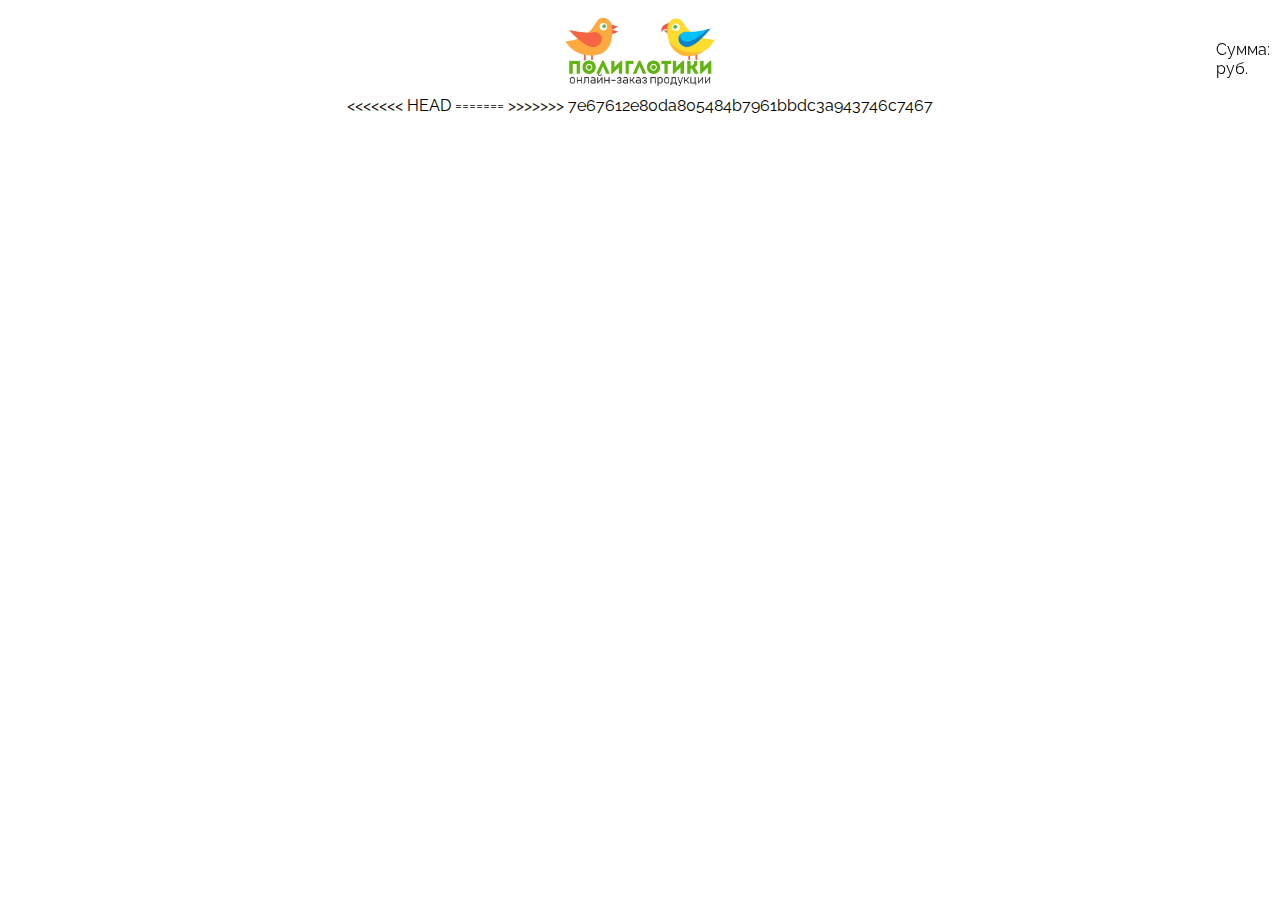
==== poliglotiki/index.html @ 03462729 "move files" ====
<!DOCTYPE html>
<html lang="en">
<head>
    <meta charset="UTF-8">
    <title>Полиглотики. Онлайн-заказ продукции</title>
    <link rel="stylesheet" href="css.css">
    <link rel="preconnect" href="https://fonts.gstatic.com">
    <link href="https://fonts.googleapis.com/css2?family=Raleway:wght@300;500;700&display=swap" rel="stylesheet">
    <script src="https://code.jquery.com/jquery-3.5.1.js"></script>
    <!--<script src="database.js"></script>-->
</head>
<body onload="recountBasket()">
    <header class="header-container">
        <div class="header-logo">
            <img src="img/header__logo.png" width="100%" alt="header__logo">
        </div>
    </header>

    <main class="main-container">
        <div class="clientcode">
            <!--<form action="#">
                <input class="clientcode__inputCode" type="text" placeholder="код учебного центра">

            </form>-->


        </div>

        <div class="list">
<<<<<<< HEAD

=======
<!--            <div class="list__group" id="group-1">
                Плакаты
            </div>

            <div class="list__item" id="item-2">
                <div class="list__item-name">
                    <input type="hidden" name="item_id">
                    Flashcards Level 1 Формат А5 (148*210мм)
                </div>
                <div class="list__item-price">
                    <input type="hidden" name="item_price" value="1440">
                    1440 р.
                </div>
                <div class="list__item-count">
                    <div class="checkid" onclick="fff(this,'remove')" style="color: darkgray">-</div>
                    <input class="list__item-input" type="text" value="0">
                    <div class="checkid" onclick="fff(this,'add')">+</div>
                </div>
                <div class="list__item-amount">
                    [ <span>0</span> р. ]
                </div>
                <div class="list__item-descr">
                    комплект 130шт
                </div>
            </div>-->
>>>>>>> 7e67612e80da805484b7961bbdc3a943746c7467
        </div>

        <div id= "basket" class="basket">
            Сумма:<br>
            <span id="basket-amount"></span> руб.
        </div>
    </main>

    <footer>
        <div>

        </div>
    </footer>


    <script>
        //отслеживание нажатий +- кнопок и изменение значения внутри инпута (меньше ноля не дает уйти)
       function fff(e,dir) {
           if (dir == 'add') {e.parentNode.querySelector("input").value = parseInt(e.parentNode.querySelector("input").value) + 1;}
           if (dir == 'remove') {e.parentNode.querySelector("input").value = parseInt(e.parentNode.querySelector("input").value) - 1;}

           if (parseInt(e.parentNode.querySelector("input").value) > 0) {
               e.parentNode.querySelector("div").style.pointerEvents = "";
               e.parentNode.querySelector("div").style.color = "black";}
           else {
                e.parentNode.querySelector("div").style.pointerEvents = "none";
                e.parentNode.querySelector("div").style.color = "darkgray";}
            //при програмном изменении значения принудительно вызывает слушателя изменений в инпуте
           recountBasket();
        }

        //развешивает слушателя на изменение количества на все инпуты
       for (var mutedButtonEl of document.querySelectorAll(".list__item-input")) {
           mutedButtonEl.addEventListener("input", recountBasket);

       }

       //слушатель
       function recountBasket() {
           var amount = 0;
            for (var curBlock of document.querySelectorAll(".list__item")) {
                    var currentSumm = curBlock.querySelector(".list__item-price input").value * curBlock.querySelector(".list__item-count input").value;
                    curBlock.querySelector(".list__item-amount span").innerHTML = currentSumm;

                    amount += currentSumm;
            }
           console.log(amount);
            document.querySelector("#basket-amount").innerHTML = amount;
       }


        function ItemCounstructor(isGroup,groupId,itemId,name,price,description,image) {
            this.isGroup = isGroup;
            this.groupId = groupId;
            this.itemId = itemId;
            this.name = name;
            this.price = price;
            this.description = description;
            this.image = image;
        }

        var listItems = [];
<<<<<<< HEAD
=======
        /*listItems.push(new ItemCounstructor(true,"group-1","item-1","Плакаты 600*1000мм. 24 вида",null,null,null,null));*/


        console.log(listItems);
>>>>>>> 7e67612e80da805484b7961bbdc3a943746c7467

        function renderList(target) {
            var targetBlock = document.querySelector(target);
            for (var elem of listItems) {
                if (elem.isGroup) {
                    var newBlock = document.createElement("div");
                    newBlock.className = "list__group";
                    newBlock.innerText = elem.name;
                    newBlock.id = elem.groupId;
                    targetBlock.append(newBlock);}
                else {
                    var newBlock = document.createElement("div");
                        newBlock.className = "list__item "+elem.itemId;
                        newBlock.dataset.group = elem.groupId;
                        newBlock.dataset.id = elem.itemId;
                        newBlock.dataset.type = elem.isGroup;

                    var newBlock__name = document.createElement("div");
                        newBlock__name.className = "list__item-name";
                        newBlock__name.innerText = elem.name;
                        newBlock.append(newBlock__name);
                    var newBlock__price = document.createElement("div");
                        newBlock__price.className = "list__item-price";
                        newBlock__price.innerText = elem.price;
                        var newBlock__priceInput = document.createElement("input");
                            newBlock__priceInput.type = "hidden";
                            newBlock__priceInput.name = "item_price";
                            newBlock__priceInput.value = elem.price;
                            newBlock__price.append(newBlock__priceInput);
                            newBlock.append(newBlock__price);
                    var newBlock__count = document.createElement("div");
                    newBlock__count.className = "list__item-count";
                    newBlock__count.innerHTML = "<div class=checkid onclick=fff(this,'remove') style=color: darkgray>-</div>" +
                        "                    <input class=list__item-input type=text value=0>" +
                        "                    <div class=checkid onclick=fff(this,'add')>+</div>";
                    newBlock.append(newBlock__count);

                    var newBlock__count = document.createElement("div");
                    newBlock__count.className = "list__item-amount";
                    newBlock__count.innerHTML = " <div class=\"list__item-amount\">" +
                                                "[ <span>0</span> р. ]" +
                                                "</div>";
                    newBlock.append(newBlock__count);



                    targetBlock.append(newBlock);
                }
            }

<<<<<<< HEAD

=======
            console.log(targetBlock);
>>>>>>> 7e67612e80da805484b7961bbdc3a943746c7467
        }
        listItems.push(new ItemCounstructor(true,"group-1","item-1","Плакаты 600*1000мм. 24 вида","null","",null));
        listItems.push(new ItemCounstructor(false,"group-1","item-2","Family",225,"Постер 150 гр",null));
        listItems.push(new ItemCounstructor(false,"group-1","item-3","Food and Drinks",225,"Постер 150 гр",null));
        listItems.push(new ItemCounstructor(false,"group-1","item-4","Line-Up Rules ",225,"Постер 150 гр",null));
        listItems.push(new ItemCounstructor(false,"group-1","item-5","My room",225,"Постер 150 гр",null));
        listItems.push(new ItemCounstructor(false,"group-1","item-6","Our class rules",225,"Постер 150 гр",null));
        listItems.push(new ItemCounstructor(false,"group-1","item-7","Rug Rules",225,"Постер 150 гр",null));
        listItems.push(new ItemCounstructor(false,"group-1","item-8","Whole body listenig",225,"Постер 150 гр",null));
        listItems.push(new ItemCounstructor(false,"group-1","item-9","Алфавит",225,"Постер 150 гр",null));
        listItems.push(new ItemCounstructor(false,"group-1","item-10","Времена года и погода",225,"Постер 150 гр",null));
        listItems.push(new ItemCounstructor(false,"group-1","item-11","Гигиена рук",225,"Постер 150 гр",null));
        listItems.push(new ItemCounstructor(false,"group-1","item-12","Глаголы",225,"Постер 150 гр",null));
        listItems.push(new ItemCounstructor(false,"group-1","item-13","Дай пять",225,"Постер 150 гр",null));
        listItems.push(new ItemCounstructor(false,"group-1","item-14","Дикие животные",225,"Постер 150 гр",null));
        listItems.push(new ItemCounstructor(false,"group-1","item-15","Домашние животные",225,"Постер 150 гр",null));
        listItems.push(new ItemCounstructor(false,"group-1","item-16","Игрушки",225,"Постер 150 гр",null));
        listItems.push(new ItemCounstructor(false,"group-1","item-17","Овощи",225,"Постер 150 гр",null));
        listItems.push(new ItemCounstructor(false,"group-1","item-18","Расписание дня",225,"Постер 150 гр",null));
        listItems.push(new ItemCounstructor(false,"group-1","item-19","Ступени обучения",225,"Постер 150 гр",null));
        listItems.push(new ItemCounstructor(false,"group-1","item-20","Формы и цвета",225,"Постер 150 гр",null));
        listItems.push(new ItemCounstructor(false,"group-1","item-21","Формы ",225,"Постер 150 гр",null));
        listItems.push(new ItemCounstructor(false,"group-1","item-22","Фрукты",225,"Постер 150 гр",null));
        listItems.push(new ItemCounstructor(false,"group-1","item-23","Цвета",225,"Постер 150 гр",null));
        listItems.push(new ItemCounstructor(false,"group-1","item-24","Цифры",225,"Постер 150 гр",null));
        listItems.push(new ItemCounstructor(false,"group-1","item-25","Части тела",225,"Постер 150 гр",null));
        listItems.push(new ItemCounstructor(true,"group-2","item-26","Тетради Preschool English 2017","null","",null));
        listItems.push(new ItemCounstructor(false,"group-2","item-27","Preschool English Level 1,  3-4 years, Activity Book ОДНОСТОРОННЯЯ ПЕЧАТЬ",287,"44 стр. Обл 4+0 300гр с лам, пруж, внутр блок 80 гр 4+0",null));
        listItems.push(new ItemCounstructor(false,"group-2","item-28","Preschool English Level 1,  3-4 years, Teachers Book",710,"162 стр. Обл 4+0 200гр с лам, скреп, внутр блок 80 гр  4+4",null));
        listItems.push(new ItemCounstructor(false,"group-2","item-29","Bingo Level 1, 3-4 years Карточки 65*104мм, 98 шт в комплекте",353,"300гр, 4+0 с глянц ламинацией 30 микрон",null));
        listItems.push(new ItemCounstructor(false,"group-2","item-30","Bingo Level 1, 3-4 years А4 инструкции (2 шт комплект)",42,"300гр, 4+0 с глянц ламинацией 30 микрон",null));
        listItems.push(new ItemCounstructor(false,"group-2","item-31","Flashcards Level 1, 3-4 years Формат А4 (210*297мм) - цена указана за комплект (103 шт)",2225,"А4, 300гр, 4+0 с глянц ламинацией 30 микрон",null));
        listItems.push(new ItemCounstructor(false,"group-2","item-32","Flashcards Level 1, 3-4 years Формат А5 (148*210мм) - цена указана за комплект (103 шт)",1113,"А5, 300гр, 4+0 с глянц ламинацией 30 микрон",null));
        listItems.push(new ItemCounstructor(false,"group-2","item-33","Flashcards Level 1, 3-4 years Формат А6 (105*148мм) - цена указана за комплект (103 шт)",544,"А6, 300гр, 4+0 с глянц ламинацией 30 микрон",null));
        listItems.push(new ItemCounstructor(false,"group-2","item-34","Preschool English Level 2,  4-5 years, Activity Book ОДНОСТОРОННЯЯ ПЕЧАТЬ",556,"84 стр. Обл 4+0 300гр с лам, пруж, внутр блок 80 гр 4+0",null));
        listItems.push(new ItemCounstructor(false,"group-2","item-35","Preschool English Level 2,  4-5 years, Teachers Book",674,"152 стр. Обл 4+4 200гр с лам, скреп, внутр блок 80 гр  4+4",null));
        listItems.push(new ItemCounstructor(false,"group-2","item-36","Bingo Level 2, 4-5 years Карточки 65*104мм, 133 шт в комплекте",479,"300гр, 4+0 с глянц ламинацией 30 микрон",null));
        listItems.push(new ItemCounstructor(false,"group-2","item-37","Flashcards Level 2, 4-5 years Формат А4 (210*297мм) - цена указана за комплект (135 шт)",2916,"А4, 300гр, 4+0 с глянц ламинацией 30 микрон",null));
        listItems.push(new ItemCounstructor(false,"group-2","item-38","Flashcards Level 2, 4-5 years Формат А5 (148*210мм) - цена указана за комплект (135 шт)",1458,"А5, 300гр, 4+0 с глянц ламинацией 30 микрон",null));
        listItems.push(new ItemCounstructor(false,"group-2","item-39","Flashcards Level 2, 4-5 years Формат А6 (105*148мм) - цена указана за комплект (135 шт)",729,"А6, 300гр, 4+0 с глянц ламинацией 30 микрон",null));
        listItems.push(new ItemCounstructor(false,"group-2","item-40","Preschool English Level 3,  5-6 years, Activity Book",504,"112 стр. Обл 4+4 200гр с лам, скреп, внутр блок 80 гр  4+4",null));
        listItems.push(new ItemCounstructor(false,"group-2","item-41","Preschool English Level 3,  5-6 years, Teachers Book",607,"136 стр. Обл 4+4  200гр с лам, скреп, внутр блок 80 гр  4+4",null));
        listItems.push(new ItemCounstructor(false,"group-2","item-42","Bingo Level 3, 5-6 years Карточки 65*104мм, 119 шт в комплекте",428,"300гр, 4+0 с глянц ламинацией 30 микрон",null));
        listItems.push(new ItemCounstructor(false,"group-2","item-43","Flashcards Level 3, 5-6 years Формат А4 (210*297мм) - цена указана за комплект (140 шт)",3024,"А4, 300гр, 4+0 с глянц ламинацией 30 микрон",null));
        listItems.push(new ItemCounstructor(false,"group-2","item-44","Flashcards Level 3, 5-6 years Формат А5 (148*210мм) - цена указана за комплект (140 шт)",1512,"А5, 300гр, 4+0 с глянц ламинацией 30 микрон",null));
        listItems.push(new ItemCounstructor(false,"group-2","item-45","Flashcards Level 3, 5-6 years Формат А6 (105*148мм) - цена указана за комплект (140 шт)",756,"А6, 300гр, 4+0 с глянц ламинацией 30 микрон",null));
        listItems.push(new ItemCounstructor(false,"group-2","item-46","Games Level 3, 5-6 years А4 (40 видов по 1 шт)",528,"А4, 300гр, 4+0 ",null));
        listItems.push(new ItemCounstructor(true,"group-3","item-47","Тетради Preschool English 2018","null","",null));
        listItems.push(new ItemCounstructor(false,"group-3","item-48","Preschool English Level 1, Activity Book ОДНОСТОРОННЯЯ ПЕЧАТЬ",419,"74 стр. Обл 4+0 300гр с лам, пруж, внутр блок 80 гр 4+0",null));
        listItems.push(new ItemCounstructor(false,"group-3","item-49","Preschool English Level 1, Teachers Book",1490,"338 стр. Обл 4+0 200гр с лам, пруж, внутр блок 80 гр  4+4",null));
        listItems.push(new ItemCounstructor(false,"group-3","item-50","Flashcards Level 1 Формат А4 (210*297мм) - цена указана за комплект (130 шт)",2808,"А4, 300гр, 4+0 с глянц ламинацией 30 микрон",null));
        listItems.push(new ItemCounstructor(false,"group-3","item-51","Flashcards Level 1 Формат А5 (148*210мм) - цена указана за комплект (130 шт)",1440,"А5, 300гр, 4+0 с глянц ламинацией 30 микрон",null));
        listItems.push(new ItemCounstructor(false,"group-3","item-52","Flashcards Level 1 Формат А6 (105*148мм) - цена указана за комплект (130 шт)",702,"А6, 300гр, 4+0 с глянц ламинацией 30 микрон",null));
        listItems.push(new ItemCounstructor(false,"group-3","item-53","Preschool English Level 2, Activity Book ОДНОСТОРОННЯЯ ПЕЧАТЬ",484,"75 стр. Обл 4+0 300гр с лам, пруж, внутр блок 80 гр 4+0",null));
        listItems.push(new ItemCounstructor(false,"group-3","item-54","Preschool English Level 2, Teachers Book",1434,"318 стр. Обл 4+4 300гр с лам, пруж, внутр блок 80 гр  4+4",null));
        listItems.push(new ItemCounstructor(false,"group-3","item-55","Flashcards Level 2 Формат А4 (210*297мм) - цена указана за комплект (147 шт)",3176,"А4, 300гр, 4+0 с глянц ламинацией 30 микрон",null));
        listItems.push(new ItemCounstructor(false,"group-3","item-56","Flashcards Level 2 Формат А5 (148*210мм) - цена указана за комплект (147 шт)",1588,"А5, 300гр, 4+0 с глянц ламинацией 30 микрон",null));
        listItems.push(new ItemCounstructor(false,"group-3","item-57","Flashcards Level 2 Формат А6 (105*148мм) - цена указана за комплект (147 шт)",794,"А6, 300гр, 4+0 с глянц ламинацией 30 микрон",null));
        listItems.push(new ItemCounstructor(false,"group-3","item-58","Preschool English Level 3, Activity Book ОДНОСТОРОННЯЯ ПЕЧАТЬ",524,"84 стр. Обл 4+0 300гр с лам, пруж, внутр блок 80 гр 4+0",null));
        listItems.push(new ItemCounstructor(false,"group-3","item-59","Preschool English Level 3, Teachers Book",1340,"280 стр. Обл 4+0 200гр с лам, пруж, внутр блок 80 гр  4+4",null));
        listItems.push(new ItemCounstructor(false,"group-3","item-60","Flashcards Level 3 Формат А4 (210*297мм) - цена указана за комплект (194 шт)",4190,"А4, 300гр, 4+0 с глянц ламинацией 30 микрон",null));
        listItems.push(new ItemCounstructor(false,"group-3","item-61","Flashcards Level 3 Формат А5 (148*210мм) - цена указана за комплект (194 шт)",2095,"А5, 300гр, 4+0 с глянц ламинацией 30 микрон",null));
        listItems.push(new ItemCounstructor(false,"group-3","item-62","Flashcards Level 3 Формат А6 (105*148мм) - цена указана за комплект (194 шт)",1048,"А6, 300гр, 4+0 с глянц ламинацией 30 микрон",null));
        listItems.push(new ItemCounstructor(false,"group-3","item-63","Книга с алфавитом ",460,"88 стр. Обл 4+0 200гр с лам, скреп, внутр блок 80 гр 4+4",null));
        listItems.push(new ItemCounstructor(true,"group-4","item-64","Read and write НОВЫЙ","null","",null));
        listItems.push(new ItemCounstructor(false,"group-4","item-65","ACTIVITY_BOOK_-_1 New Edition",632,"136 стр. Обл 4+4  300гр с лам, пруж, внутр блок 80 гр  4+4",null));
        listItems.push(new ItemCounstructor(false,"group-4","item-66","ACTIVITY_BOOK_-_2 New",615,"132 стр. Обл 4+4  300гр с лам, пруж, внутр блок 80 гр  4+4",null));
        listItems.push(new ItemCounstructor(false,"group-4","item-67","Teachers Book 1",307,"66 стр. Обл 4+0 200гр с лам, скреп, внутр блок 80 гр  4+4",null));
        listItems.push(new ItemCounstructor(false,"group-4","item-68","Teachers Book 2",290,"62 стр. Обл 4+0 200гр с лам, скреп, внутр блок 80 гр  4+4",null));
        listItems.push(new ItemCounstructor(false,"group-4","item-69","Flashcards Read and write Формат А4 (210*297мм) - цена указана за комплект (331 шт)",7150,"А4, 300гр, 4+0 с глянц ламинацией 30 микрон",null));
        listItems.push(new ItemCounstructor(false,"group-4","item-70","Flashcards Read and write Формат А5 (148*210мм) - цена указана за комплект (331 шт)",3575,"А5, 300гр, 4+0 с глянц ламинацией 30 микрон",null));
        listItems.push(new ItemCounstructor(false,"group-4","item-71","Flashcards Read and write Формат А6 (105*148мм) - цена указана за комплект (331 шт)",1788,"А6, 300гр, 4+0 с глянц ламинацией 30 микрон",null));
        listItems.push(new ItemCounstructor(false,"group-4","item-72","Карточки Flashcards_AaBbCc. 26 видов по 1 шт. (Алфавит)",185,"А4, 300гр, 4+0",null));
        listItems.push(new ItemCounstructor(true,"group-5","item-73","Holiday Programmes ","null","",null));
        listItems.push(new ItemCounstructor(false,"group-5","item-74","7 континентов",206,"82 стр. Обл 4+0 200гр с лам, скреп, внутр блок 80 гр 1+1",null));
        listItems.push(new ItemCounstructor(false,"group-5","item-75","Around the world",399,"142 стр. Обл 4+0 300гр с лам, пруж, внутр блок 80 гр 1+1, 4+1",null));
        listItems.push(new ItemCounstructor(false,"group-5","item-76","Little Einsteins",222,"84 стр. Обл 4+1 200гр с лам, скреп, внутр блок 80 гр 1+1, 4+1",null));
        listItems.push(new ItemCounstructor(false,"group-5","item-77","My trip to the Fairy Land",467,"114 стр. Обл 4+0 300гр с лам, пруж, внутр блок 80 гр 1+1, 4+1",null));
        listItems.push(new ItemCounstructor(false,"group-5","item-78","Professions",493,"132 стр. Обл 4+1 300гр с лам, пруж, внутр блок 80 гр 1+1, 4+1",null));
        listItems.push(new ItemCounstructor(true,"group-6","item-79","Baby English","null","",null));
        listItems.push(new ItemCounstructor(false,"group-6","item-80","Baby English Activity Book old",598,"106 стр. Обл/подлож 300гр 4+4 с лам, пруж, вн блок 80 гр 4+4",null));
        listItems.push(new ItemCounstructor(false,"group-6","item-81","English for Baby Teachers Book old",1003,"222 стр. Обл/подлож 300гр 4+4 с лам, пруж, вн блок 80 гр 4+4",null));
        listItems.push(new ItemCounstructor(false,"group-6","item-82","English for Baby Teachers Book 2018",939,"206 стр. Обл/подлож 300гр 4+4 с лам, пруж, вн блок 80 гр 4+4",null));
        listItems.push(new ItemCounstructor(true,"group-7","item-83","English for Toddlers and Twos","null","",null));
        listItems.push(new ItemCounstructor(false,"group-7","item-84","English for Toddlers and Twos НОВЫЙ (2020г). Том 1. (детям) ОДНОСТОРОННЯЯ",1405,"258 стр.  Обл/подлож 300гр  4+0 с лам, пруж, вн блок 80 гр 4+0 печать одноторонняя.",null));
        listItems.push(new ItemCounstructor(false,"group-7","item-85","English for Toddlers and Twos НОВЫЙ (2020г). Том 2. (учителю)",1875,"350 стр. Обл/подлож 300гр  4+0 с лам, пруж, вн блок 80 гр 4+4 печать двусторонняя.",null));
        listItems.push(new ItemCounstructor(true,"group-8","item-86","Учебники (6 видов)","null","",null));
        listItems.push(new ItemCounstructor(false,"group-8","item-87","English literature Middle Child 6-8",341,"134 стр. Обл 4+0 300гр с лам, пруж, внутр блок 80 гр 1+1",null));
        listItems.push(new ItemCounstructor(false,"group-8","item-88","English Literature for preschoolers",289,"108 стр. Обл 4+0  300гр с лам, пруж, внутр блок 80 гр  1+1",null));
        listItems.push(new ItemCounstructor(false,"group-8","item-89","Exciting Maths Preschool",408,"90 стр. Обл 4+0 200гр с лам, скреп, внутр блок 80 гр 4+4",null));
        listItems.push(new ItemCounstructor(false,"group-8","item-90","Рабочие карточки Exciting Maths Preschool",750,"А4  4+0 80гр 150 листов (стопкой) не сшивать",null));
        listItems.push(new ItemCounstructor(false,"group-8","item-91","Fitness for kids",230,"92 стр. Обл 4+4  200гр с лам, скреп, внутр блок 80 гр 1+1",null));
        listItems.push(new ItemCounstructor(false,"group-8","item-92","English Theatre",720,"336 стр. Обл/подлож 300гр   4+0 с лам, пруж, вн блок 80 гр 1+1",null));
        listItems.push(new ItemCounstructor(false,"group-8","item-93","Open lessons",422,"82 стр. Обл 4+0 200гр с лам, скреп, внутр блок 80 гр 4+4",null));
        listItems.push(new ItemCounstructor(true,"group-9","item-94","Speaking Club","null","",null));
        listItems.push(new ItemCounstructor(false,"group-9","item-95","Speaking Club Level 1",206,"78 стр.+ Обл 4+0 200гр с лам, скреп, внутр блок 80 гр 1+1",null));
        listItems.push(new ItemCounstructor(false,"group-9","item-96","Speaking Club Level 2",223,"86 стр. +Обл 4+0 200гр с лам, скреп, внутр блок 80 гр 1+1",null));
        listItems.push(new ItemCounstructor(false,"group-9","item-97","Speaking Club Level 3",232,"92 стр. +Обл 4+0 200гр с лам, скреп, внутр блок 80 гр 1+1",null));
        listItems.push(new ItemCounstructor(false,"group-9","item-98","Speaking Club Level 4",274,"112 стр. +Обл 4+0 200гр с лам, скреп, внутр блок 80 гр 1+1",null));
        listItems.push(new ItemCounstructor(false,"group-9","item-99","Speaking Club Level 5",290,"120 стр. +Обл 4+0 200гр с лам, скреп, внутр блок 80 гр 1+1",null));
        listItems.push(new ItemCounstructor(true,"group-10","item-100","Немецкий  - Deutsch fuer Kinder 3-4 Jahre (уровень 1), fuer Kinder 5-6 Jahre (уровень 2), Deutsch mit Leo (уровень 3)","null","",null));
        listItems.push(new ItemCounstructor(false,"group-10","item-101","Deutsch Vorschulkinder Arbeitsbuch испр3 fuer Kinder 3-4 Jahre",398,"76 стр. + Обл 4+0 300гр с лам, пруж, внутр блок 80 гр 4+4",null));
        listItems.push(new ItemCounstructor(false,"group-10","item-102","Deutsch Vorschulkinder тетр учителя fuer Kinder 3-4 Jahre",1116,"230 стр. + Обл 4+0 300гр с лам, пруж, внутр блок 80 гр 4+4",null));
        listItems.push(new ItemCounstructor(false,"group-10","item-103","Flashcards Немецкий (уровень 1) Формат А4 (210*297мм) - цена  за комплект (157 шт)",3392,"А4, 300гр, 4+0 с глянц ламинацией 30 микрон",null));
        listItems.push(new ItemCounstructor(false,"group-10","item-104","Flashcards Немецкий (уровень 1) Формат А5 (148*210мм) - цена  за комплект (157 шт)",1696,"А5, 300гр, 4+0 с глянц ламинацией 30 микрон",null));
        listItems.push(new ItemCounstructor(false,"group-10","item-105","Flashcards Немецкий (уровень 1) Формат А6 (105*148мм) - цена  за комплект (157 шт)",848,"А6, 300гр, 4+0 с глянц ламинацией 30 микрон",null));
        listItems.push(new ItemCounstructor(false,"group-10","item-106","Доп. материалы к Deutsch fuer Kinder 3-4 Jahre - Картинки, пазлы (22 шт в комплекте)",290,"А4, 300гр, 4+0",null));
        listItems.push(new ItemCounstructor(false,"group-10","item-107","Доп. материалы к Deutsch fuer Kinder 3-4 Jahre - Картинки с ламинацией (3 шт в комплекте)",84,"А4, 300гр, 4+0 с глянц ламинацией 30 микрон",null));
        listItems.push(new ItemCounstructor(false,"group-10","item-108","Доп. материалы к Deutsch fuer Kinder 3-4 Jahre - Игровое поле А3",74,"А3, 300гр, 4+0 с глянц ламинацией 100 микрон взапай",null));
        listItems.push(new ItemCounstructor(false,"group-10","item-109","Доп. материалы к Deutsch fuer Kinder 3-4 Jahre - Фишки и кубик игра новогодняя",26,"А4, 300гр, 4+0",null));
        listItems.push(new ItemCounstructor(false,"group-10","item-110","Доп. материалы к Deutsch fuer Kinder 3-4 Jahre - Карточки 65*95мм (54 шт в комплекте) двусторонние",215,"65*55мм, 300гр, 4+4 с глянц ламинацией 30 микрон",null));
        listItems.push(new ItemCounstructor(false,"group-10","item-111","Deutsch Activity Book 2 Level fuer Kinder 5-6 Jahre",358,"76 стр. Обл 4+0 200гр с лам, скреп, внутр блок 80 гр 4+4",null));
        listItems.push(new ItemCounstructor(false,"group-10","item-112","Deutsch Teachers Book 2 Level fuer Kinder 5-6 Jahre",1170,"260 стр. Обл/подлож 300гр 4+0 с лам, пруж, вн блок 80 гр 4+4",null));
        listItems.push(new ItemCounstructor(false,"group-10","item-113","Flashcards Немецкий (уровень 2) Формат А4 (210*297мм) - цена указана за комплект (26 шт)",562,"А4, 300гр, 4+0 с глянц ламинацией 30 микрон",null));
        listItems.push(new ItemCounstructor(false,"group-10","item-114","Flashcards Немецкий (уровень 2) Формат А5 (148*210мм) - цена указана за комплект (26 шт)",281,"А5, 300гр, 4+0 с глянц ламинацией 30 микрон",null));
        listItems.push(new ItemCounstructor(false,"group-10","item-115","Flashcards Немецкий (уровень 2) Формат А6 (105*148мм) - цена указана за комплект (26 шт)",140,"А6, 300гр, 4+0 с глянц ламинацией 30 микрон",null));
        listItems.push(new ItemCounstructor(false,"group-10","item-116","Домино Тина и фигуры. В комплект входит 4 А4 листа (300гр) + инструкция (80гр)",56,"А4, 300гр, 4+0. Инструкция А4 - 1+0 80 гр",null));
        listItems.push(new ItemCounstructor(false,"group-10","item-117","Бинго А4 (по 4 карты на лист). В комплекте 8 А4 листов.",106,"А4, 300гр, 4+0",null));
        listItems.push(new ItemCounstructor(false,"group-10","item-118","Мемори карты Немецкий (2 уров) Формат А4 (210*297мм)  - цена за комплект (68 шт)",1468,"А4, 300гр, 4+0 с глянц ламинацией 30 микрон",null));
        listItems.push(new ItemCounstructor(false,"group-10","item-119","Мемори карты Немецкий (2 уров) Формат А5 (148*210мм) - цена за комплект (68 шт)",734,"А5, 300гр, 4+0 с глянц ламинацией 30 микрон",null));
        listItems.push(new ItemCounstructor(false,"group-10","item-120","Мемори карты Немецкий (2 уров) Формат А6 (105*148мм)  - цена за комплект (68 шт)",367,"А6, 300гр, 4+0 с глянц ламинацией 30 микрон",null));
        listItems.push(new ItemCounstructor(false,"group-10","item-121","Николаус+пазлы+семьи А4. 12 видов по 1 шт.",160,"А4, 300гр, 4+0 ",null));
        listItems.push(new ItemCounstructor(false,"group-10","item-122","Доп. Материалы: фишки и кубик к игре одежда, цифры-прятки немецкая игра ",27,"А4, 300гр, 4+0 ",null));
        listItems.push(new ItemCounstructor(false,"group-10","item-123","Доп. Материалы: игровое поле А2 одежда. С ламинацией",205,"Плакат А2 с ламинацией",null));
        listItems.push(new ItemCounstructor(false,"group-10","item-124","Deutsch mit Leo, Activity Book 3 Level",568,"78 стр. Обл 4+0 200гр с лам, скреп, внутр блок 80 гр 4+4",null));
        listItems.push(new ItemCounstructor(false,"group-10","item-125","Deutsch mit Leo, Teachers Book 3 Level",1170,"260 стр. Обл/подлож 300гр 4+0 с лам, пруж, вн блок 80 гр 4+4",null));
        listItems.push(new ItemCounstructor(false,"group-10","item-126","Flashcards Немецкий (уровень 3) Формат А4 (210*297мм) - цена за комплект (52 шт)",1124,"А4, 300гр, 4+0 с глянц ламинацией 30 микрон",null));
        listItems.push(new ItemCounstructor(false,"group-10","item-127","Flashcards Немецкий (уровень 3) Формат А5 (148*210мм) - цена за комплект (52 шт)",562,"А5, 300гр, 4+0 с глянц ламинацией 30 микрон",null));
        listItems.push(new ItemCounstructor(false,"group-10","item-128","Flashcards Немецкий (уровень 3) Формат А6 (105*148мм) - цена за комплект (52 шт)",281,"А6, 300гр, 4+0 с глянц ламинацией 30 микрон",null));
        listItems.push(new ItemCounstructor(false,"group-10","item-129","Комплект плакатов по немецкому (3 ровень), 26 шт",689,"А3, 300гр, 4+0",null));
        listItems.push(new ItemCounstructor(false,"group-10","item-130","Мемори карты Немецкий (3 уровень) Формат А4 (210*297мм) - цена за комплект (16 шт",346,"А4, 300гр, 4+0 с глянц ламинацией 30 микрон",null));
        listItems.push(new ItemCounstructor(false,"group-10","item-131","Мемори карты Немецкий (3 уровень) Формат А5 (148*210мм) - цена за комплект (16 шт)",173,"А5, 300гр, 4+0 с глянц ламинацией 30 микрон",null));
        listItems.push(new ItemCounstructor(false,"group-10","item-132","Мемори карты Немецкий (3 уровень) Формат А6 (105*148мм) ",86,"А6, 300гр, 4+0 с глянц ламинацией 30 микрон",null));
        listItems.push(new ItemCounstructor(true,"group-11","item-133","Memory Games","null","",null));
        listItems.push(new ItemCounstructor(false,"group-11","item-134","Memory Games Карточки двусторонние 95*70мм (223 шт в комплекте)",722,"95*70мм, 300гр, 4+4 с глянц ламинацией 30 микрон",null));
        listItems.push(new ItemCounstructor(false,"group-11","item-135","Memory Games Инструкции А4 (3 шт в комплекте)",84,"А4, 300гр, 4+0 с глянц ламинацией 30 микрон",null));
        listItems.push(new ItemCounstructor(true,"group-12","item-136","Сувенирная продукция","null","",null));
        listItems.push(new ItemCounstructor(false,"group-12","item-137","Ручки (от 30 шт) - Временно не у поставщиков",54,"Временно не у поставщиков",null));
        listItems.push(new ItemCounstructor(false,"group-12","item-138","Футболки с печатью (белые) - указывайте размеры!",600,"",null));
        listItems.push(new ItemCounstructor(false,"group-12","item-139","Косынки/банданы (ИЗГОТАВЛИВАЮТСЯ КРАТНО 5-ти)",228,"",null));
        listItems.push(new ItemCounstructor(false,"group-12","item-140","Брелки (от 30 шт)",30,"",null));
        listItems.push(new ItemCounstructor(true,"group-13","item-141","Chinese for Kids Level 1,2,3","null","",null));
        listItems.push(new ItemCounstructor(false,"group-13","item-142","Activity Book Chinese 1 Level (накл с плот резкой стр 76-81)",544,"82 стр. Обл 4+0 300гр с лам, пруж, внутр блок 80 гр 4+4, накл 6 страниц",null));
        listItems.push(new ItemCounstructor(false,"group-13","item-143","Teachers Book Chinese 1 Level",1204,"268 стр. Обл/подлож 300гр 4+0 с лам, пруж, вн блок 80 гр 4+4",null));
        listItems.push(new ItemCounstructor(false,"group-13","item-144","DemoVersion Chinese 1 Level",106,"16 стр. Обл 4+0 200гр с лам, скреп, внутр блок 80 гр 4+4",null));
        listItems.push(new ItemCounstructor(false,"group-13","item-145","Карточки Маджонг (105*100мм) 66 штук в комплекте. Стоимость указана за комплект",252,"300гр с глян ламин 30 микрон 4+4 ",null));
        listItems.push(new ItemCounstructor(false,"group-13","item-146","Пазлы А4. 16 видов по 1 шт.",212,"А4 300гр 4+0 (16 шт в комплекте)",null));
        listItems.push(new ItemCounstructor(false,"group-13","item-147","Тематические плакаты А4 (9 видов в комплекте)",210,"А4 300гр с глян ламин 30 микрон 4+0",null));
        listItems.push(new ItemCounstructor(false,"group-13","item-148","Flashcards Китайский Level 1 Формат А4 (210*297мм)  - цена указана за комплект (82 шт)",1772,"А4, 300гр, 4+0 с глянц ламинацией 30 микрон",null));
        listItems.push(new ItemCounstructor(false,"group-13","item-149","Flashcards Китайский Level 1 Формат А5 (148*210мм) - цена указана за комплект (82 шт)",886,"А5, 300гр, 4+0 с глянц ламинацией 30 микрон",null));
        listItems.push(new ItemCounstructor(false,"group-13","item-150","Flashcards Китайский Level 1 Формат А6 (105*148мм)  - цена указана за комплект (82 шт)",443,"А6, 300гр, 4+0 с глянц ламинацией 30 микрон",null));
        listItems.push(new ItemCounstructor(false,"group-13","item-151","Activity Book Chinese 2 Level (накл с плот резкой стр 77-80) по PDF",536,"80 стр. Обл 4+0 300гр с лам, пруж, внутр блок 80 гр 4+4, накл 6 страниц",null));
        listItems.push(new ItemCounstructor(false,"group-13","item-152","Teachers Book Chinese 2 Level",1172,"260 стр. Обл/подлож 300гр 4+0 с лам, пруж, вн блок 80 гр 4+4",null));
        listItems.push(new ItemCounstructor(false,"group-13","item-153","Карточки Маджонг (105*100мм) 68 штук в комплекте. Стоимость указана за комплект",260,"300гр с глян ламин 30 микрон 4+4 ",null));
        listItems.push(new ItemCounstructor(false,"group-13","item-154","Пазлы А4. 16 видов по 1 шт.",212,"А4 300гр 4+0 (16 шт в комплекте)",null));
        listItems.push(new ItemCounstructor(false,"group-13","item-155","Flashcards Китайский Level 2 Формат А4 (210*297мм) - цена указана за комплект (110 шт)",2376,"А4, 300гр, 4+0 с глянц ламинацией 30 микрон",null));
        listItems.push(new ItemCounstructor(false,"group-13","item-156","Flashcards Китайский Level 2 Формат А5 (148*210мм) - цена указана за комплект (110 шт)",1188,"А5, 300гр, 4+0 с глянц ламинацией 30 микрон",null));
        listItems.push(new ItemCounstructor(false,"group-13","item-157","Flashcards Китайский Level 2 Формат А6 (105*148мм) - цена указана за комплект (110 шт)",594,"А6, 300гр, 4+0 с глянц ламинацией 30 микрон",null));
        listItems.push(new ItemCounstructor(false,"group-13","item-158","Activity Book Chinese 3 Level (накл с плот резкой стр 75) по PDF",515,"76 стр. Обл 4+0 200гр с лам, скреп, внутр блок 80 гр 4+4",null));
        listItems.push(new ItemCounstructor(false,"group-13","item-159","Teachers Book Chinese 3 Level",1036,"226 стр. Обл/подлож 300гр 4+0 с лам, пруж, вн блок 80 гр 4+4",null));
        listItems.push(new ItemCounstructor(false,"group-13","item-160","Карточки Маджонг (105*100мм)2 вида по  86 штук в комплекте. Стоимость указана за комплект",660,"300гр с глян ламин 30 микрон 4+4 ",null));
        listItems.push(new ItemCounstructor(false,"group-13","item-161","Пазлы А4. 14 видов по 1 шт.",186,"А4 300гр 4+0 (14 шт в комплекте)",null));
        listItems.push(new ItemCounstructor(false,"group-13","item-162","Flashcards Китайский Level 3 Формат А4 (210*297мм) - цена указана за комплект (146 шт)",3154,"А4, 300гр, 4+0 с глянц ламинацией 30 микрон",null));
        listItems.push(new ItemCounstructor(false,"group-13","item-163","Flashcards Китайский Level 3 Формат А5 (148*210мм) - цена указана за комплект (146 шт)",1577,"А5, 300гр, 4+0 с глянц ламинацией 30 микрон",null));
        listItems.push(new ItemCounstructor(false,"group-13","item-164","Flashcards Китайский Level 3 Формат А6 (105*148мм) - цена указана за комплект (146 шт)",788,"А6, 300гр, 4+0 с глянц ламинацией 30 микрон",null));
        listItems.push(new ItemCounstructor(true,"group-14","item-165","French for Kids 1 level,  2 level","null","",null));
        listItems.push(new ItemCounstructor(false,"group-14","item-166","Activity Book French 1 Level",358,"76 стр. Обл 4+0 200гр с лам, скреп, внутр блок 80 гр 4+4",null));
        listItems.push(new ItemCounstructor(false,"group-14","item-167","Teachers Book French 1 Level",1210,"282 стр. Обл/подлож 300гр 4+0 с лам, пруж, вн блок 80 гр 4+4",null));
        listItems.push(new ItemCounstructor(false,"group-14","item-168","Demo French 1 Level",106,"16 стр. Обл 4+0 200гр с лам, скреп, внутр блок 80 гр 4+4",null));
        listItems.push(new ItemCounstructor(false,"group-14","item-169","Бинго карточки 68*82мм - 56 шт + поле для карт А4",215,"карточки+А4, 300гр, 4+0 с глянц ламинацией 30 микрон",null));
        listItems.push(new ItemCounstructor(false,"group-14","item-170","Flashcards Французский  1 level Формат А4 (210*297мм) - цена указана за комплект (151 шт)",3262,"А4, 300гр, 4+0 с глянц ламинацией 30 микрон",null));
        listItems.push(new ItemCounstructor(false,"group-14","item-171","Flashcards Французский  1 level Формат А5 (148*210мм) - цена указана за комплект (151 шт)",1631,"А5, 300гр, 4+0 с глянц ламинацией 30 микрон",null));
        listItems.push(new ItemCounstructor(false,"group-14","item-172","Flashcards Французский  1 level Формат А6 (105*148мм) - цена указана за комплект (151 шт)",816,"А6, 300гр, 4+0 с глянц ламинацией 30 микрон",null));
        listItems.push(new ItemCounstructor(false,"group-14","item-173","Activity Book French 2 Level",358,"76 стр. Обл 4+0 200гр с лам, скреп, внутр блок 80 гр 4+4",null));
        listItems.push(new ItemCounstructor(false,"group-14","item-174","Teachers Book French 2 Level",1688,"282 стр. Обл/подлож 300гр 4+0 с лам, пруж, вн блок 80 гр 4+4",null));
        listItems.push(new ItemCounstructor(false,"group-14","item-175","Бинго А4 - 4 шт.",118,"А4, 300гр, 4+0 с глянц ламинацией 30 микрон",null));
        listItems.push(new ItemCounstructor(false,"group-14","item-176","Flashcards Французский  2 level Формат А4 (210*297мм) - цена указана за комплект (237 шт)",5120,"А4, 300гр, 4+0 с глянц ламинацией 30 микрон",null));
        listItems.push(new ItemCounstructor(false,"group-14","item-177","Flashcards Французский  2 level Формат А5 (148*210мм) - цена указана за комплект (237 шт)",2560,"А5, 300гр, 4+0 с глянц ламинацией 30 микрон",null));
        listItems.push(new ItemCounstructor(false,"group-14","item-178","Flashcards Французский  2 level Формат А6 (105*148мм) - цена указана за комплект (237 шт)",1280,"А6, 300гр, 4+0 с глянц ламинацией 30 микрон",null));
        listItems.push(new ItemCounstructor(true,"group-15","item-179","On vacation","null","",null));
        listItems.push(new ItemCounstructor(false,"group-15","item-180","Holiday Book Final Edition А5 (ТЕРМОКЛЕЙ)",177,"59 стр. А5 Обл 4+0 200гр с лам, термоклей, внутр блок 80 гр 4+4",null));
        listItems.push(new ItemCounstructor(false,"group-15","item-181","On Vacation Final Edition1",375,"78 стр. Обл 4+0 200гр с лам, скреп, внутр блок 80 гр 4+4",null));
        listItems.push(new ItemCounstructor(false,"group-15","item-182","Flashcards On vacation Формат А4 (210*297мм) - цена указана за комплект (213 шт)",4600,"А4, 300гр, 4+0 с глянц ламинацией 30 микрон",null));
        listItems.push(new ItemCounstructor(false,"group-15","item-183","Flashcards On vacation Формат А5 (148*210мм) - цена указана за комплект (213 шт)",2300,"А5, 300гр, 4+0 с глянц ламинацией 30 микрон",null));
        listItems.push(new ItemCounstructor(false,"group-15","item-184","Flashcards On vacation Формат А6 (105*148мм) - цена указана за комплект (213 шт)",1150,"А6, 300гр, 4+0 с глянц ламинацией 30 микрон",null));
        listItems.push(new ItemCounstructor(false,"group-15","item-185","Игровое поле On Vacation. С ламинацией А3",60,"Плакат А3 с ламинацией глян 30 микрон",null));
        listItems.push(new ItemCounstructor(true,"group-16","item-186","Spanish","null","",null));
        listItems.push(new ItemCounstructor(false,"group-16","item-187","Spanish Level 1 Activity Book",1082,"224 стр. Обл/подлож 300гр 4+0 с лам, пруж, вн блок 80 гр 4+4",null));
        listItems.push(new ItemCounstructor(false,"group-16","item-188","Spanish Level 1 Teachers Book",1360,"306 стр. Обл/подлож 300гр 4+0 с лам, пруж, вн блок 80 гр 4+4",null));
        listItems.push(new ItemCounstructor(false,"group-16","item-189","Flashcards Spanish Level 1 Формат А4 (210*297мм)  - цена указана за комплект (145 шт)",3147,"А4, 300гр, 4+0 с глянц ламинацией 30 микрон",null));
        listItems.push(new ItemCounstructor(false,"group-16","item-190","Flashcards Spanish Level 1 Формат А5 (148*210мм) - цена указана за комплект (145 шт)",1574,"А5, 300гр, 4+0 с глянц ламинацией 30 микрон",null));
        listItems.push(new ItemCounstructor(false,"group-16","item-191","Flashcards Spanish Level 1 Формат А6 (105*148мм)  - цена указана за комплект (145 шт)",787,"А6, 300гр, 4+0 с глянц ламинацией 30 микрон",null));
        listItems.push(new ItemCounstructor(false,"group-16","item-192","Spanish Level 2 Activity Book",660,"148 стр. Обл/подлож 300гр 4+0 с лам, пруж, вн блок 80 гр 4+4",null));
        listItems.push(new ItemCounstructor(false,"group-16","item-193","Spanish Level 2 Teachers Book",1390,"312 стр. Обл/подлож 300гр 4+0 с лам, пруж, вн блок 80 гр 4+4",null));
        listItems.push(new ItemCounstructor(false,"group-16","item-194","Spanish Level 3 Activity Book",660,"146 стр. Обл/подлож 300гр 4+0 с лам, пруж, вн блок 80 гр 4+4",null));
        listItems.push(new ItemCounstructor(false,"group-16","item-195","Spanish Level 3 Teachers Book",1390,"314 стр. Обл/подлож 300гр 4+0 с лам, пруж, вн блок 80 гр 4+4",null));
        listItems.push(new ItemCounstructor(false,"group-16","item-196","Flashcards Spanish Level 3 Формат А4 (210*297мм)  - цена указана за комплект (12 шт)",260,"А4, 300гр, 4+0 с глянц ламинацией 30 микрон",null));
        listItems.push(new ItemCounstructor(false,"group-16","item-197","Flashcards Spanish Level 3 Формат А5 (148*210мм) - цена указана за комплект (12 шт)",130,"А5, 300гр, 4+0 с глянц ламинацией 30 микрон",null));
        listItems.push(new ItemCounstructor(false,"group-16","item-198","Flashcards Spanish Level 3 Формат А6 (105*148мм)  - цена указана за комплект (12 шт)",65,"А6, 300гр, 4+0 с глянц ламинацией 30 микрон",null));
        listItems.push(new ItemCounstructor(true,"group-17","item-199","МАТЕМАТИКА","null","",null));
        listItems.push(new ItemCounstructor(false,"group-17","item-200","Математика уровень 1. Книга для детей.",386,"66 стр. + Обл 4+0 200гр с лам, скреп, внутр блок 80 гр 4+4",null));
        listItems.push(new ItemCounstructor(false,"group-17","item-201","Математика уровень 1. Книга для учителя.",488,"88 стр. + Обл 4+0 200гр с лам, скреп, внутр блок 80 гр 4+4",null));
        listItems.push(new ItemCounstructor(false,"group-17","item-202","Математика уровень 2. Книга для детей.",488,"86 стр. + Обл 4+0 200гр с лам, скреп, внутр блок 80 гр 4+4",null));
        listItems.push(new ItemCounstructor(false,"group-17","item-203","Математика уровень 2. Книга для учителя.",447,"78 стр. + Обл 4+0 200гр с лам, скреп, внутр блок 80 гр 4+4",null));
        listItems.push(new ItemCounstructor(false,"group-17","item-204","Доп.материалы по математике сшитые в тетрадь на пружину. ОДНОСТОРННЯЯ",700,"94 стр. + Обл 4+0 200 гр с лам, ПРУЖ, внутр блок 120 гр 4+0",null));
        listItems.push(new ItemCounstructor(false,"group-17","item-205","Доп.материалы по математике без сшивки (стопка материалов). ОДНОСТОРННЯЯ",664,"94 листа 4+0, 120 гр офсет + обл отдельно",null));
        listItems.push(new ItemCounstructor(true,"group-18","item-206","ЧТЕНИЕ И ПИСЬМО","null","",null));
        listItems.push(new ItemCounstructor(false,"group-18","item-207","Чтение и письмо уровень 1. Книга для детей.",447,"78 стр. + Обл 4+0 200гр с лам, скреп, внутр блок 80 гр 4+4",null));
        listItems.push(new ItemCounstructor(false,"group-18","item-208","Чтение и письмо уровень 1. Книга для учителя.",364,"60 стр. + Обл 4+0 200гр с лам, скреп, внутр блок 80 гр 4+4",null));
        listItems.push(new ItemCounstructor(false,"group-18","item-209","Чтение и письмо уровень 2. Книга для детей.",432,"72 стр. + Обл 4+0 200гр с лам, скреп, внутр блок 80 гр 4+4",null));
        listItems.push(new ItemCounstructor(false,"group-18","item-210","Чтение и письмо уровень 2. Книга для учителя.",294,"52 стр. + Обл 4+0 200гр с лам, скреп, внутр блок 80 гр 4+4",null));
        listItems.push(new ItemCounstructor(true,"group-19","item-211","ОКРУЖАЮЩИЙ МИР","null","",null));
        listItems.push(new ItemCounstructor(false,"group-19","item-212","Окружающий мир уровень 1. Книга для детей.",154,"24 стр. + Обл 4+0 200гр с лам, скреп, внутр блок 80 гр 4+4",null));
        listItems.push(new ItemCounstructor(false,"group-19","item-213","Окружающий мир уровень 1. Книга для учителя.",584,"118 стр. + Обл 4+0 300гр с лам, пруж, внутр блок 80 гр 4+4",null));
        listItems.push(new ItemCounstructor(false,"group-19","item-214","Окружающий мир уровень 2. Книга для детей.",365,"64 стр. + Обл 4+0 200гр с лам, скреп, внутр блок 80 гр 4+4",null));
        listItems.push(new ItemCounstructor(false,"group-19","item-215","Окружающий мир уровень 2. Книга для учителя.",508,"90 стр. + Обл 4+0 300гр с лам, пруж, внутр блок 80 гр 4+4",null));
        listItems.push(new ItemCounstructor(true,"group-20","item-216","Пазлы. Цифры и алфавит.","null","",null));
        listItems.push(new ItemCounstructor(false,"group-20","item-217","Пазлы  Цифры А4. 19 видов по 1 шт. с контурной резкой",745,"А4 4+0 300гр с контурной резкой",null));
        listItems.push(new ItemCounstructor(false,"group-20","item-218","Пазлы  Алфавит А4. 26 видов по 1 шт. с контурной резкой",970,"А4 4+0 300гр с контурной резкой",null));
        listItems.push(new ItemCounstructor(true,"group-21","item-219","Каллиграфия","null","",null));
        listItems.push(new ItemCounstructor(false,"group-21","item-220","Пропись Готовим руку к письму",182,"44 стр. + Обл 4+0 200гр с лам, скреп, внутр блок 80 гр 4+4",null));
        listItems.push(new ItemCounstructor(false,"group-21","item-221","Прописи 6-7 лет 1 часть ",242,"48 стр. + Обл 4+0 200гр с лам, скреп, внутр блок 80 гр 4+4",null));
        listItems.push(new ItemCounstructor(false,"group-21","item-222","Прописи 6-7 лет 2 часть ",292,"60 стр. + Обл 4+0 200гр с лам, скреп, внутр блок 80 гр 4+4",null));
        listItems.push(new ItemCounstructor(false,"group-21","item-223","Прописи 6-7 лет 3 часть ",326,"66 стр. + Обл 4+0 200гр с лам, скреп, внутр блок 80 гр 4+4",null));
        listItems.push(new ItemCounstructor(false,"group-21","item-224","Плакат А4 Как проверить зрение у читающих и нечитающих детей",29,"А4, 300гр, 4+0",null));
        listItems.push(new ItemCounstructor(false,"group-21","item-225","Плакаты А4, 5 стр Каллиграфия диагностика",92,"А4, 300гр, 4+0",null));
        listItems.push(new ItemCounstructor(false,"group-21","item-226","Карточки для педагога, 80 шт",768,"А4, 120гр, 4+0",null));
        listItems.push(new ItemCounstructor(false,"group-21","item-227","Карточки А4 СПИШИ, 18 шт",153,"А4, 80 гр, 4+0",null));
        listItems.push(new ItemCounstructor(false,"group-21","item-228","Методика работы, 9 стр",76,"А4, 80 гр, 4+0",null));
        listItems.push(new ItemCounstructor(false,"group-21","item-229","Диагностический лист 6-8 лет",11,"А4, 120гр, 4+0",null));
        listItems.push(new ItemCounstructor(false,"group-21","item-230","Диагностический лист 8-10 лет",11,"А4, 120гр, 4+0",null));
        listItems.push(new ItemCounstructor(false,"group-21","item-231","Промежуточный лист 8-10 лет",11,"А4, 120гр, 4+0",null));
        listItems.push(new ItemCounstructor(false,"group-21","item-232","Таблица для проверки зрения (с буквами)",18,"А3, 200 гр, 1+0",null));
        listItems.push(new ItemCounstructor(false,"group-21","item-233","Таблица для проверки зрения у нечитающих детей",100,"735*1035мм, 80гр, 1+0",null));
        listItems.push(new ItemCounstructor(false,"group-21","item-234","Плакат А4. Благодарность родителям о завершении курса Каллиграфия",29,"300гр, 4+0",null));
        listItems.push(new ItemCounstructor(true,"group-22","item-235","Плакаты к курсу Подготовка к школе на русском","null","",null));
        listItems.push(new ItemCounstructor(false,"group-22","item-236","Комплект из 16 плакатов формата А3",336,"150гр, 4+0",null));
        listItems.push(new ItemCounstructor(false,"group-22","item-237","Комплект из 16 плакатов формата 600*1000мм (если предусмотрен отдельный кабинет по подготовке к школе)",3600,"Постер 150 гр",null));
        listItems.push(new ItemCounstructor(true,"group-23","item-238","Учимся читать и писать на немецком","null","",null));
        listItems.push(new ItemCounstructor(false,"group-23","item-239","Тетрадь Учимся читать и писать на немецком уровень 1. Для детей. С наклейками.",538,"86 стр. Обл 4+0 200гр с лам, пруж, внутр блок 80 гр 4+4, НАКЛ ",null));
        listItems.push(new ItemCounstructor(false,"group-23","item-240","Тетрадь Учимся читать и писать на немецком уровень 2. Для детей. С наклейками.",520,"80 стр. Обл 4+0 200гр с лам, пруж, внутр блок 80 гр 4+4, НАКЛ ",null));
        listItems.push(new ItemCounstructor(false,"group-23","item-241","Тетрадь Учимся читать и писать на немецком уровень 1. Для учителя.",242,"46 стр. Обл 4+0 200гр с лам, скреп, внутр блок 80 гр 4+4",null));
        listItems.push(new ItemCounstructor(false,"group-23","item-242","Тетрадь Учимся читать и писать на немецком уровень 2. Для учителя.",192,"34 стр. Обл 4+0 200гр с лам, скреп, внутр блок 80 гр 4+4",null));
        listItems.push(new ItemCounstructor(false,"group-23","item-243","Flashcards Учимся читать и писать на немецком, Формат А4 (210*297мм) - цена за  (41 шт)",886,"А4, 300гр, 4+0 с глянц ламинацией 30 микрон",null));
        listItems.push(new ItemCounstructor(false,"group-23","item-244","Flashcards Учимся читать и писать на немецком, Формат А5 (148*210мм) - цена за  (41 шт)",443,"А5, 300гр, 4+0 с глянц ламинацией 30 микрон",null));
        listItems.push(new ItemCounstructor(false,"group-23","item-245","Flashcards Учимся читать и писать на немецком, Формат А6 (105*148мм) - цена за  (41 шт)",222,"А6, 300гр, 4+0 с глянц ламинацией 30 микрон",null));
        listItems.push(new ItemCounstructor(false,"group-23","item-246","Доп. материалы А4 (9 листов в комплекте)",138,"А4, 300гр, 4+0 ",null));
        listItems.push(new ItemCounstructor(false,"group-23","item-247","Плакат А3 (Алфавит)",21,"150 гр, 4+0",null));
        listItems.push(new ItemCounstructor(true,"group-24","item-248","Каникулярные программы","null","",null));
        listItems.push(new ItemCounstructor(false,"group-24","item-249","Книга для учителя ПИРАТСКИЙ КВЕСТ",345,"66 стр. Обл 4+0 200гр с лам, скреп, внутр блок 80 гр 4+4",null));
        listItems.push(new ItemCounstructor(false,"group-24","item-250","Книга для учителя ОТ СТОУНХЕНДЖА ДО СТАТУИ СВОБОДЫ",328,"58 стр. Обл 4+0 200гр с лам, скреп, внутр блок 80 гр 4+4",null));
        listItems.push(new ItemCounstructor(true,"group-25","item-251","СКОРОЧТЕНИЕ","null","",null));
        listItems.push(new ItemCounstructor(false,"group-25","item-252","Рабочая тетрадь для дошкольников",407,"70 стр. Обл 4+0 200гр с лам, скреп, внутр блок 80 гр 4+4",null));
        listItems.push(new ItemCounstructor(false,"group-25","item-253","Книга для учителя. Дошкольники",136,"20 стр. Обл 4+0 200гр с лам, скреп, внутр блок 80 гр 4+4",null));
        listItems.push(new ItemCounstructor(false,"group-25","item-254","Рабочая тетрадь для школьников",443,"82 стр. Обл 4+0 200гр с лам, скреп, внутр блок 80 гр 4+4",null));
        listItems.push(new ItemCounstructor(false,"group-25","item-255","Книга для учителя. Школьники",232,"39 стр. Обл 4+0 200гр с лам, скреп, внутр блок 80 гр 4+4",null));
        listItems.push(new ItemCounstructor(false,"group-25","item-256","Сборник тестов для чтения 1-4 класс",158,"28 стр. Обл 4+0 200гр с лам, скреп, внутр блок 80 гр 4+4",null));
        listItems.push(new ItemCounstructor(false,"group-25","item-257","Плакат Слоговая таблица А3 (2 вида по 1 шт)",42,"А3, 150 гр, 4+0",null));
        listItems.push(new ItemCounstructor(false,"group-25","item-258","Плакат Тренажер для глаз А3 ( 1 шт)",21,"А3, 150 гр, 4+0",null));
        listItems.push(new ItemCounstructor(false,"group-25","item-259","Карты А4 Двумя руками, 32 шт",423,"А4, 300 гр, 4+0",null));
        listItems.push(new ItemCounstructor(false,"group-25","item-260","Карты А4 Клиновидные таблицы, 14 шт",185,"А4, 300 гр, 4+0",null));
        listItems.push(new ItemCounstructor(false,"group-25","item-261","Карты А4 Слоговые клиновидные таблицы, 6 шт",80,"А4, 300 гр, 4+0",null));
        listItems.push(new ItemCounstructor(false,"group-25","item-262","Карты А4 Найди половинку, 2 шт",27,"А4, 300 гр, 4+0",null));
        listItems.push(new ItemCounstructor(false,"group-25","item-263","Карты А4 Слоговые таблицы, 19 шт",264,"А4, 300 гр, 4+0",null));
        listItems.push(new ItemCounstructor(false,"group-25","item-264","Таблицы Шульте А4 Красно-черные, 10 шт",132,"А4, 300 гр, 4+0",null));
        listItems.push(new ItemCounstructor(false,"group-25","item-265","Таблицы Шульте А4 Модифицированные, 11 шт",146,"А4, 300 гр, 4+0",null));
        listItems.push(new ItemCounstructor(false,"group-25","item-266","Таблицы Шульте А4 3*3, 3 шт",53,"А4, 300 гр, 4+0",null));
        listItems.push(new ItemCounstructor(false,"group-25","item-267","Таблицы Шульте А4 4*4, 8 шт",106,"А4, 300 гр, 4+0",null));
        listItems.push(new ItemCounstructor(false,"group-25","item-268","Таблицы Шульте А4 5*5, 13 шт",185,"А4, 300 гр, 4+0",null));
        listItems.push(new ItemCounstructor(false,"group-25","item-269","Анаграммы А5, уровень 1, 7 шт",53,"А5, 300 гр, 4+0",null));
        listItems.push(new ItemCounstructor(false,"group-25","item-270","Анаграммы А5, уровень 2, 3 шт",27,"А5, 300 гр, 4+0",null));
        listItems.push(new ItemCounstructor(false,"group-25","item-271","Анаграммы А5, уровень 3, 6 шт",53,"А5, 300 гр, 4+0",null));
        listItems.push(new ItemCounstructor(false,"group-25","item-272","Анаграммы А5, уровень 4, 19 шт",132,"А5, 300 гр, 4+0",null));
        listItems.push(new ItemCounstructor(false,"group-25","item-273","Лабиринты А5, уровень 1, 20 шт",132,"А5, 300 гр, 4+0",null));
        listItems.push(new ItemCounstructor(false,"group-25","item-274","Лабиринты А5, уровень 2, 9 шт",80,"А5, 300 гр, 4+0",null));
        listItems.push(new ItemCounstructor(false,"group-25","item-275","Лабиринты А5, уровень 3, 10 шт",80,"А5, 300 гр, 4+0",null));
        listItems.push(new ItemCounstructor(false,"group-25","item-276","Лабиринты А5, уровень 4, 5 шт",53,"А5, 300 гр, 4+0",null));
        listItems.push(new ItemCounstructor(false,"group-25","item-277","Марсианские стихи А5, 9 шт",80,"А5, 300 гр, 4+0",null));
        listItems.push(new ItemCounstructor(false,"group-25","item-278","Струп-тесты А5, 12 шт",80,"А5, 300 гр, 4+0",null));
        listItems.push(new ItemCounstructor(false,"group-25","item-279","Тексты для чтения на карточках, А5, 12 шт",80,"А5, 300 гр, 4+0",null));
        listItems.push(new ItemCounstructor(false,"group-25","item-280","Тренажер 1 - текст кошка (А5), 10 шт",80,"А5, 300 гр, 4+0",null));
        listItems.push(new ItemCounstructor(false,"group-25","item-281","Тренажер 2 - текст дедушка (А5), 9 шт",80,"А5, 300 гр, 4+0",null));
        listItems.push(new ItemCounstructor(false,"group-25","item-282","Филворды А5 уровень 1, 7 шт",53,"А5, 300 гр, 4+0",null));
        listItems.push(new ItemCounstructor(false,"group-25","item-283","Филворды А5 уровень 2, 11 шт",80,"А5, 300 гр, 4+0",null));
        listItems.push(new ItemCounstructor(false,"group-25","item-284","Филворды А5 уровень 3, 8 шт",53,"А5, 300 гр, 4+0",null));
        listItems.push(new ItemCounstructor(false,"group-25","item-285","Филворды А5 уровень 4, 11 шт",80,"А5, 300 гр, 4+0",null));
        listItems.push(new ItemCounstructor(true,"group-26","item-286","Паспорт и блокнот","null","",null));
        listItems.push(new ItemCounstructor(false,"group-26","item-287","Блокнот А6",77,"Обл/подл 300гр, 4+0 с глян лам 30 мкм, вн бл 80 гр, 4+0, 48 лист",null));
        listItems.push(new ItemCounstructor(false,"group-26","item-288","Паспорт А6",63,"Обл - 200 гр 4+0, вн блок 20 стр 4+4 80 гр, скрепка",null));
        listItems.push(new ItemCounstructor(true,"group-27","item-289"," Программы для школьников","null","",null));
        listItems.push(new ItemCounstructor(false,"group-27","item-290","Speaking and Grammar. Level 1 - Английский для школьников",848,"126 стр+обл. Обл 4+0 300гр с лам, пруж, внутр блок 80 гр 4+4",null));
        listItems.push(new ItemCounstructor(false,"group-27","item-291","Speaking and Grammar. Level 1 - Английский для учителя",1030,"166 стр+обл. Обл 4+0 300гр с лам, пруж, внутр блок 80 гр 4+4",null));
        listItems.push(new ItemCounstructor(false,"group-27","item-292","Speaking and Grammar. Level 1 - Грамматика для школьников",1008,"162 стр+обл. Обл 4+0 300гр с лам, пруж, внутр блок 80 гр 4+4",null));
        listItems.push(new ItemCounstructor(false,"group-27","item-293","Speaking and Grammar. Level 1 - Грамматика для учителя",1075,"174 стр+обл. Обл 4+0 300гр с лам, пруж, внутр блок 80 гр 4+4",null));

        renderList(".list");

    </script>

</body>
</html>
---- poliglotiki/css.css ----
* {
    box-sizing: border-box;
    margin: 0;
    padding: 0;
    font-family: 'Raleway', sans-serif;
}

.list__item * {
    white-space: nowrap;
}

.header-container {
    width: 100%;
    display: flex;
}

.main-container {
    margin-top: 6px;
    width: 100%;
    display: flex;
    flex-direction: column;
}

.header-logo {
    width: 150px;
    margin: 0 auto;
}

/*скрыт чтобы не мешал дальше делать страничку. заменить на flex*/
.clientcode {
    display: none;
    margin: 0 auto;
}

.clientcode__inputCode {
    width: 250px;
    height: 50px;
    font-size: 20px;
    font-weight: 300;
    padding: 5px;
    margin: 0 auto;
}

.list {
    margin: 0 auto;
}

.list>div {
    height: 30px;
}

.list>div.list__item:nth-child(2n) {
    background-color: #f3f3f3;
}

.list__header h1{
    font-size: 18px;
    font-weight: 500;
}

.list__item {
   /* width: 800px;*/
    display: flex;
    align-items: center;
    flex-direction: row;
}

.list__item:hover {
    background-color: #c6dec2 !important;
}
.list__item > div {

    margin-left: 15px;
    padding: 3px;
    line-height: 25px;
}

.list__item-count {
    display: flex;
    flex-direction: row;
}

.list__item-count input {
    margin: 0 auto;
    text-align: center;
    width: 45px;
    font-size: 16px;
    height: 26px;
    padding: 3px;
}

.list__item-count button {
    padding: 5px;
    height: 26px;
    line-height: 15px;
}

.list__group {
    padding-top: 5px;
    padding-left: 5px;
    background-color: #80b7db;
    margin-top: 15px;
}

.list__item-name {
    width: 300px;
    overflow: hidden;
}

.list__item-price {
    width: 100px;
    text-align: right;
}

.list__item-descr {
    width: 150px;
}

.list__item-amount {
    text-align: right;
    margin-right: 10px;
    width: 100px;
}

.basket {
    position: fixed;
    top: 10px;
    right: 10px;
    margin: 0 auto;
    margin-top: 30px;
}

.list__item-descr {
    display: none;
    width: 250px;
}

.checkid {
    border-radius: 50%;
    text-align: center;
    line-height: 25px;
    font-size: 25px;
    height: 26px;
    width: 26px;
    border: 1px solid gray;
}

.checkid:hover {
    cursor: pointer;
    box-shadow: 0 0 5px rgba(0,0,0,0.3);
}
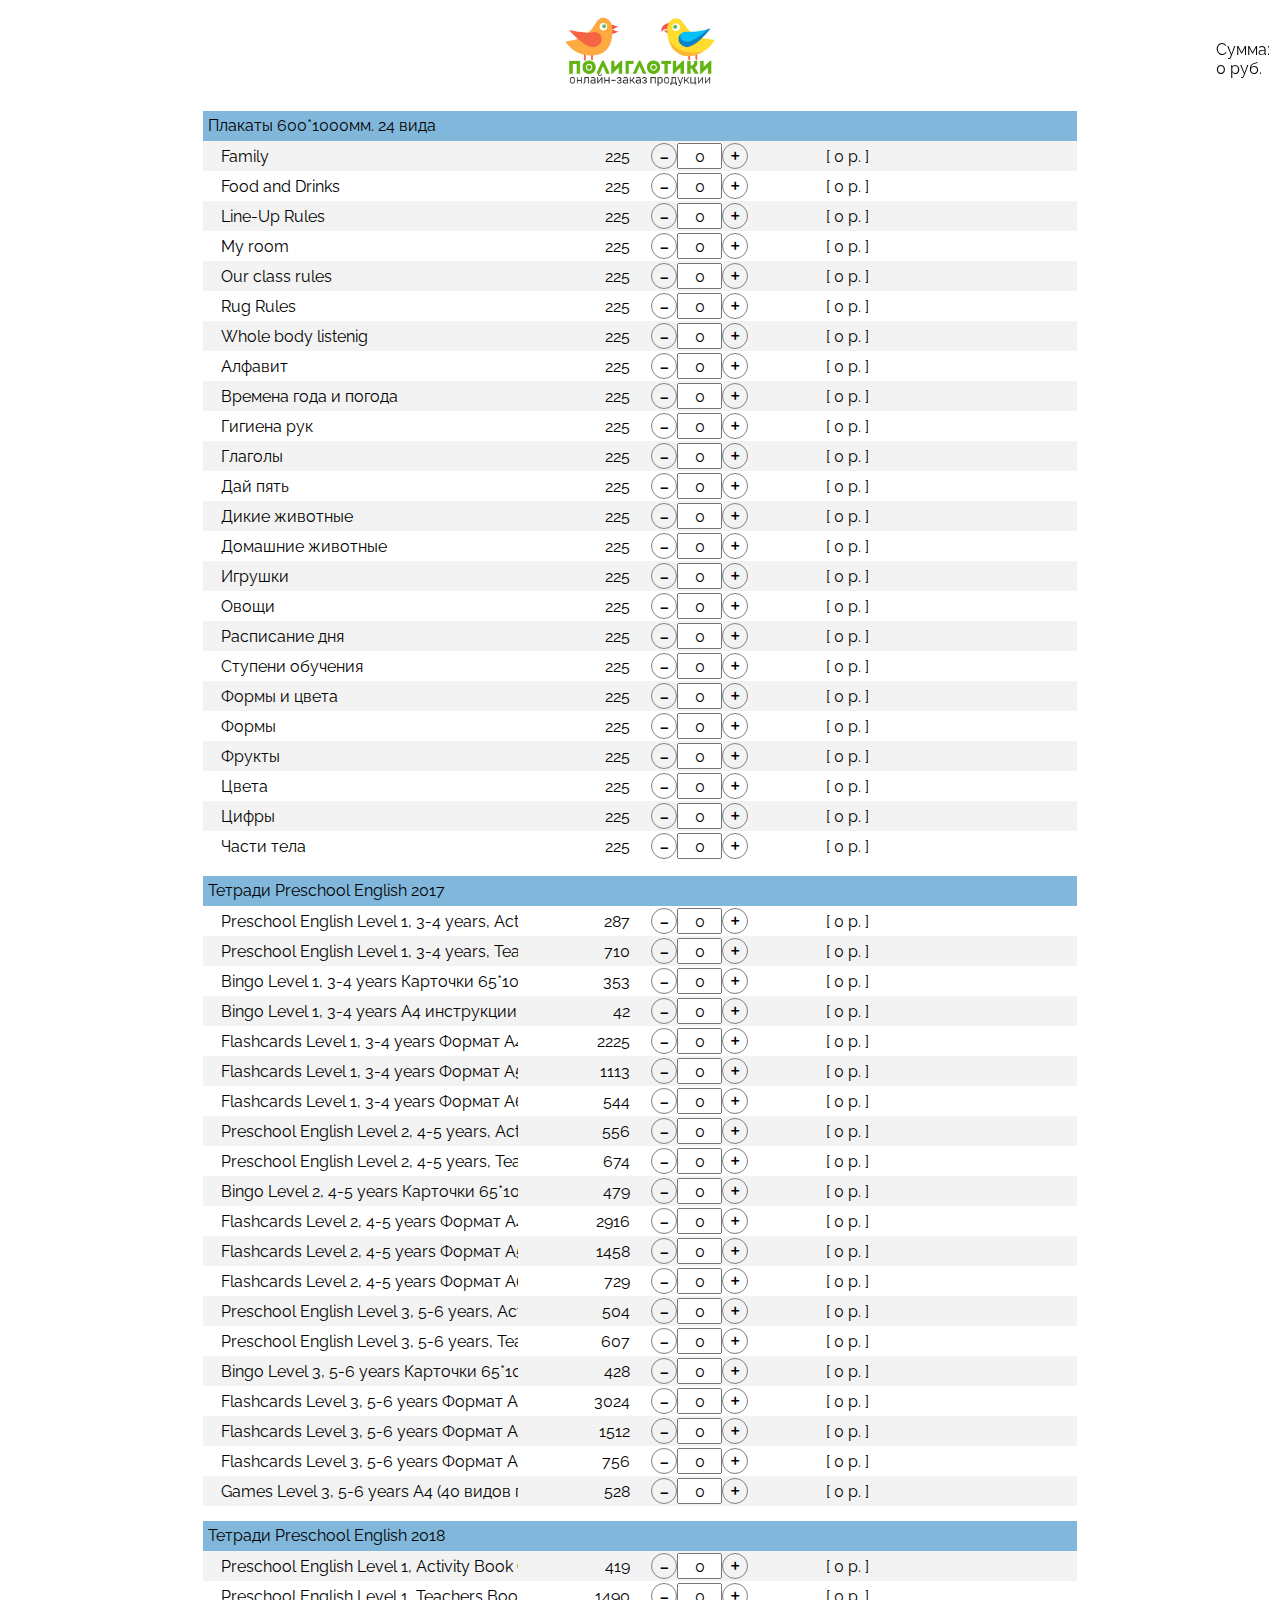
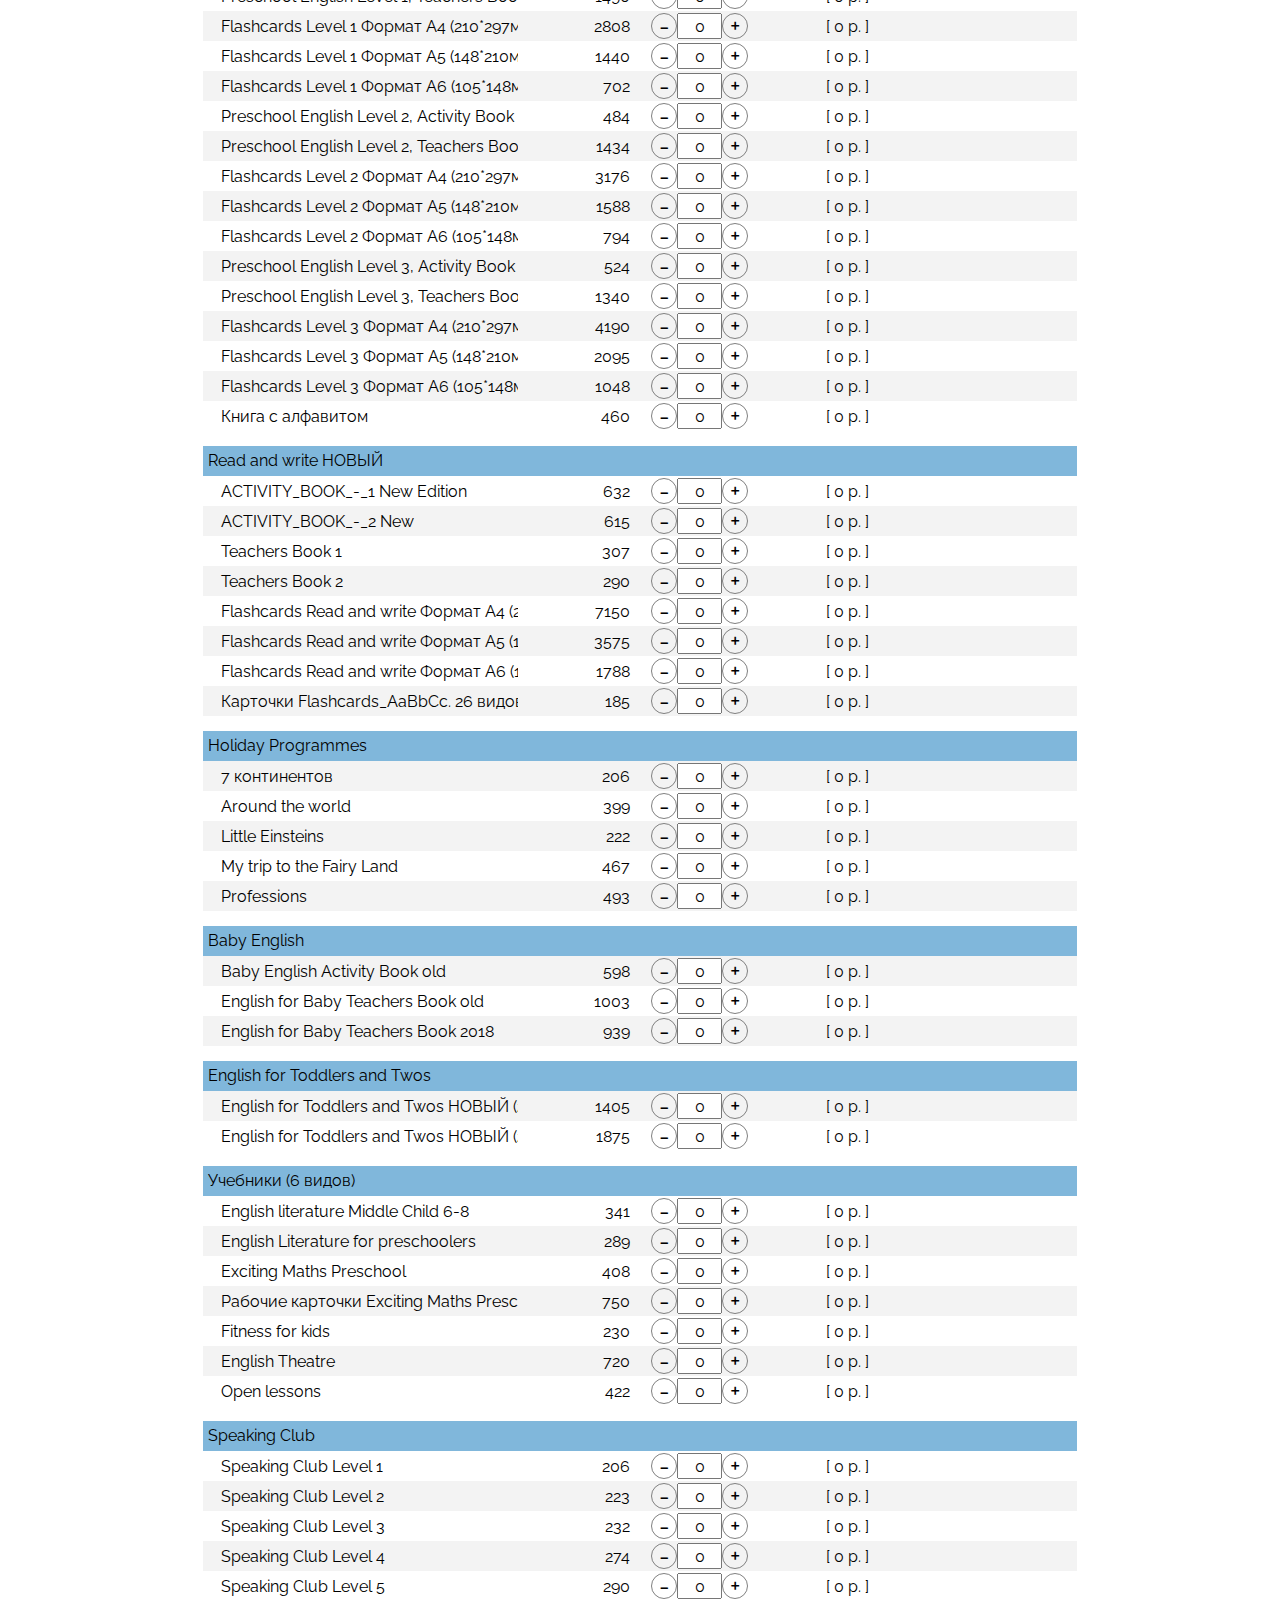
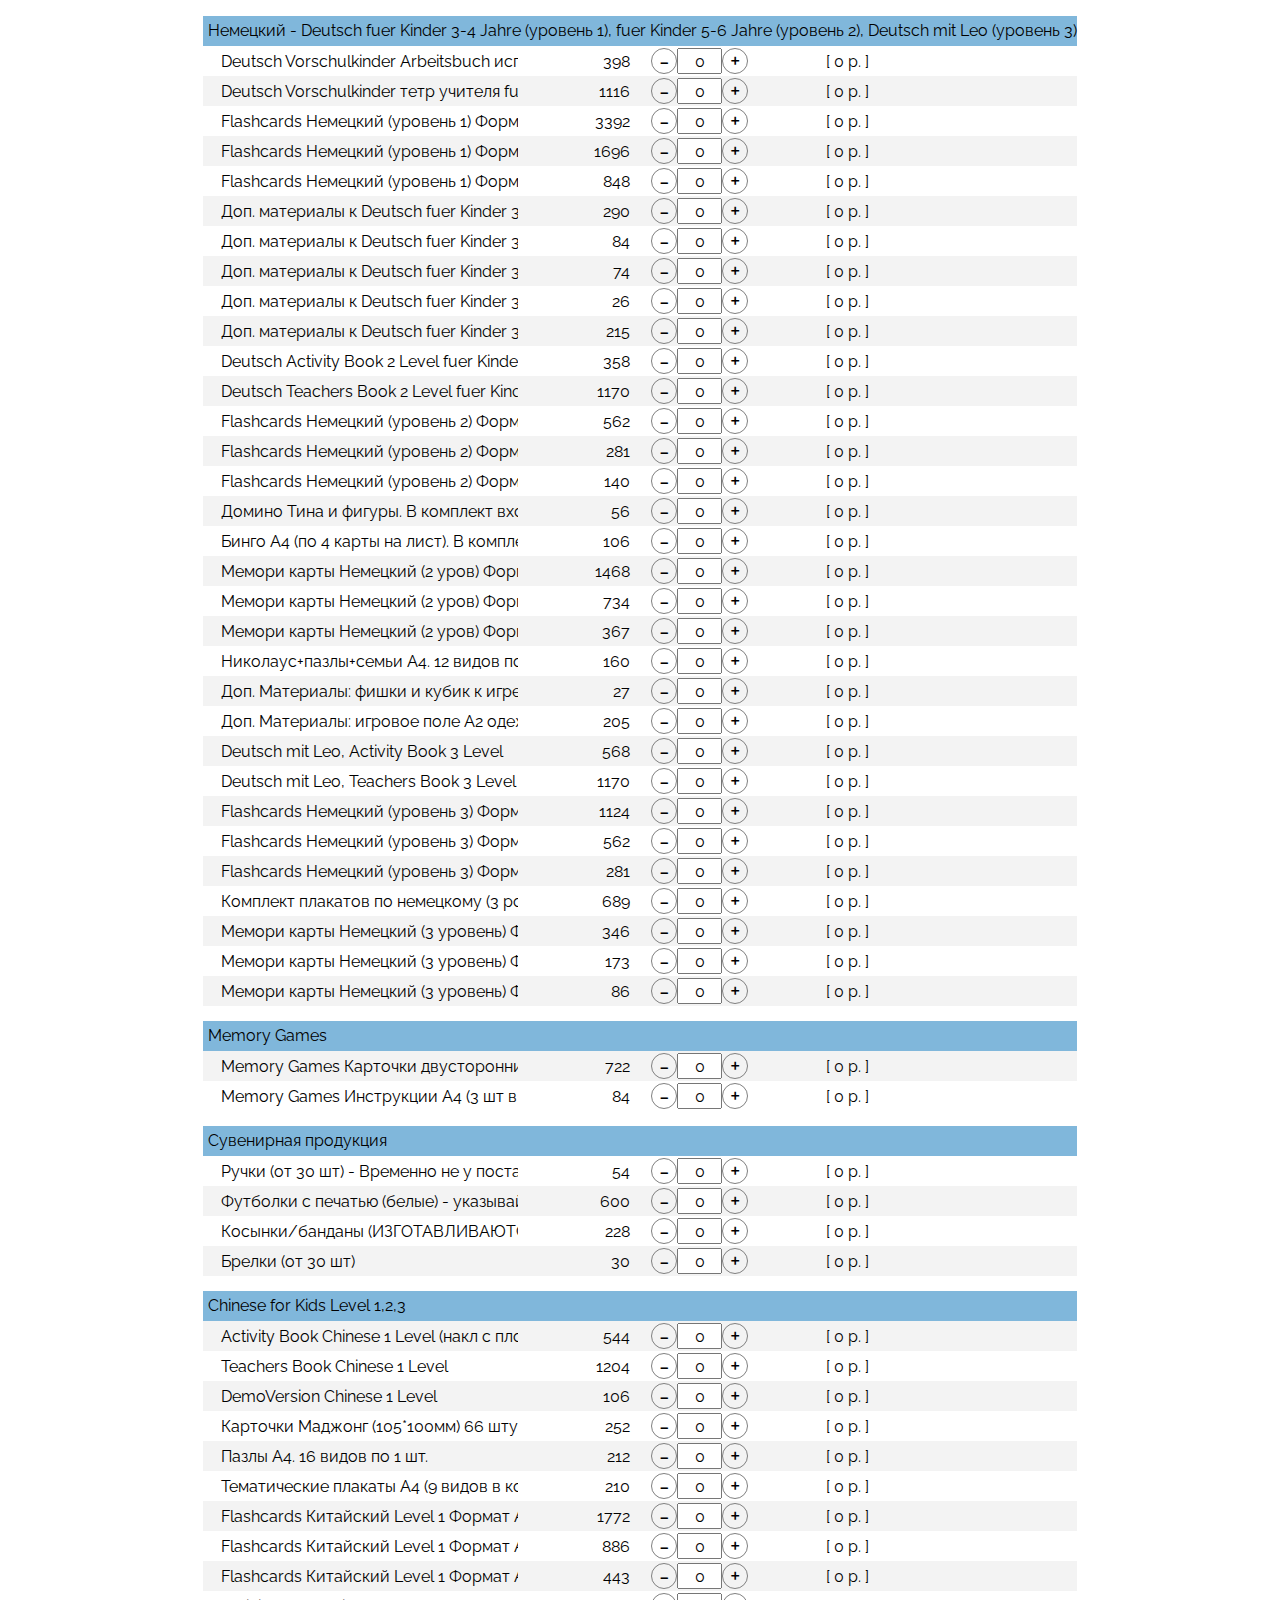
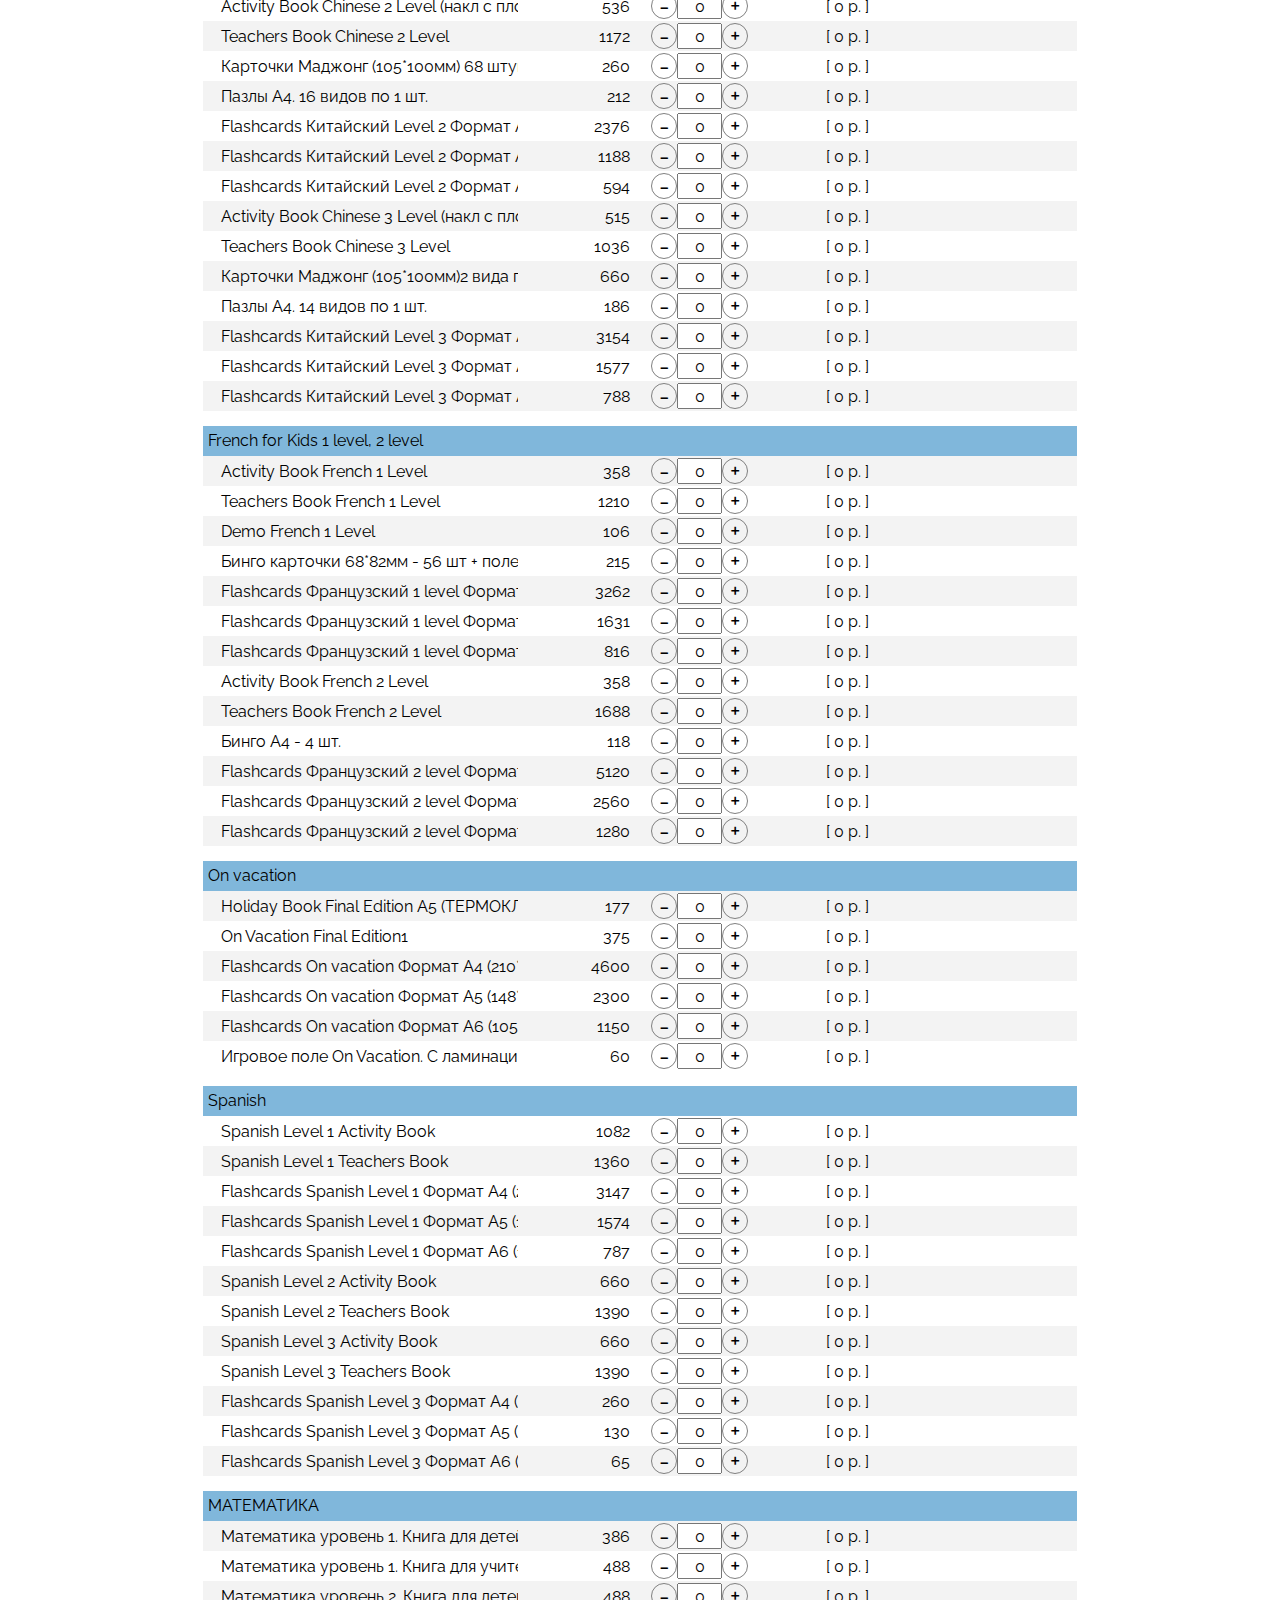
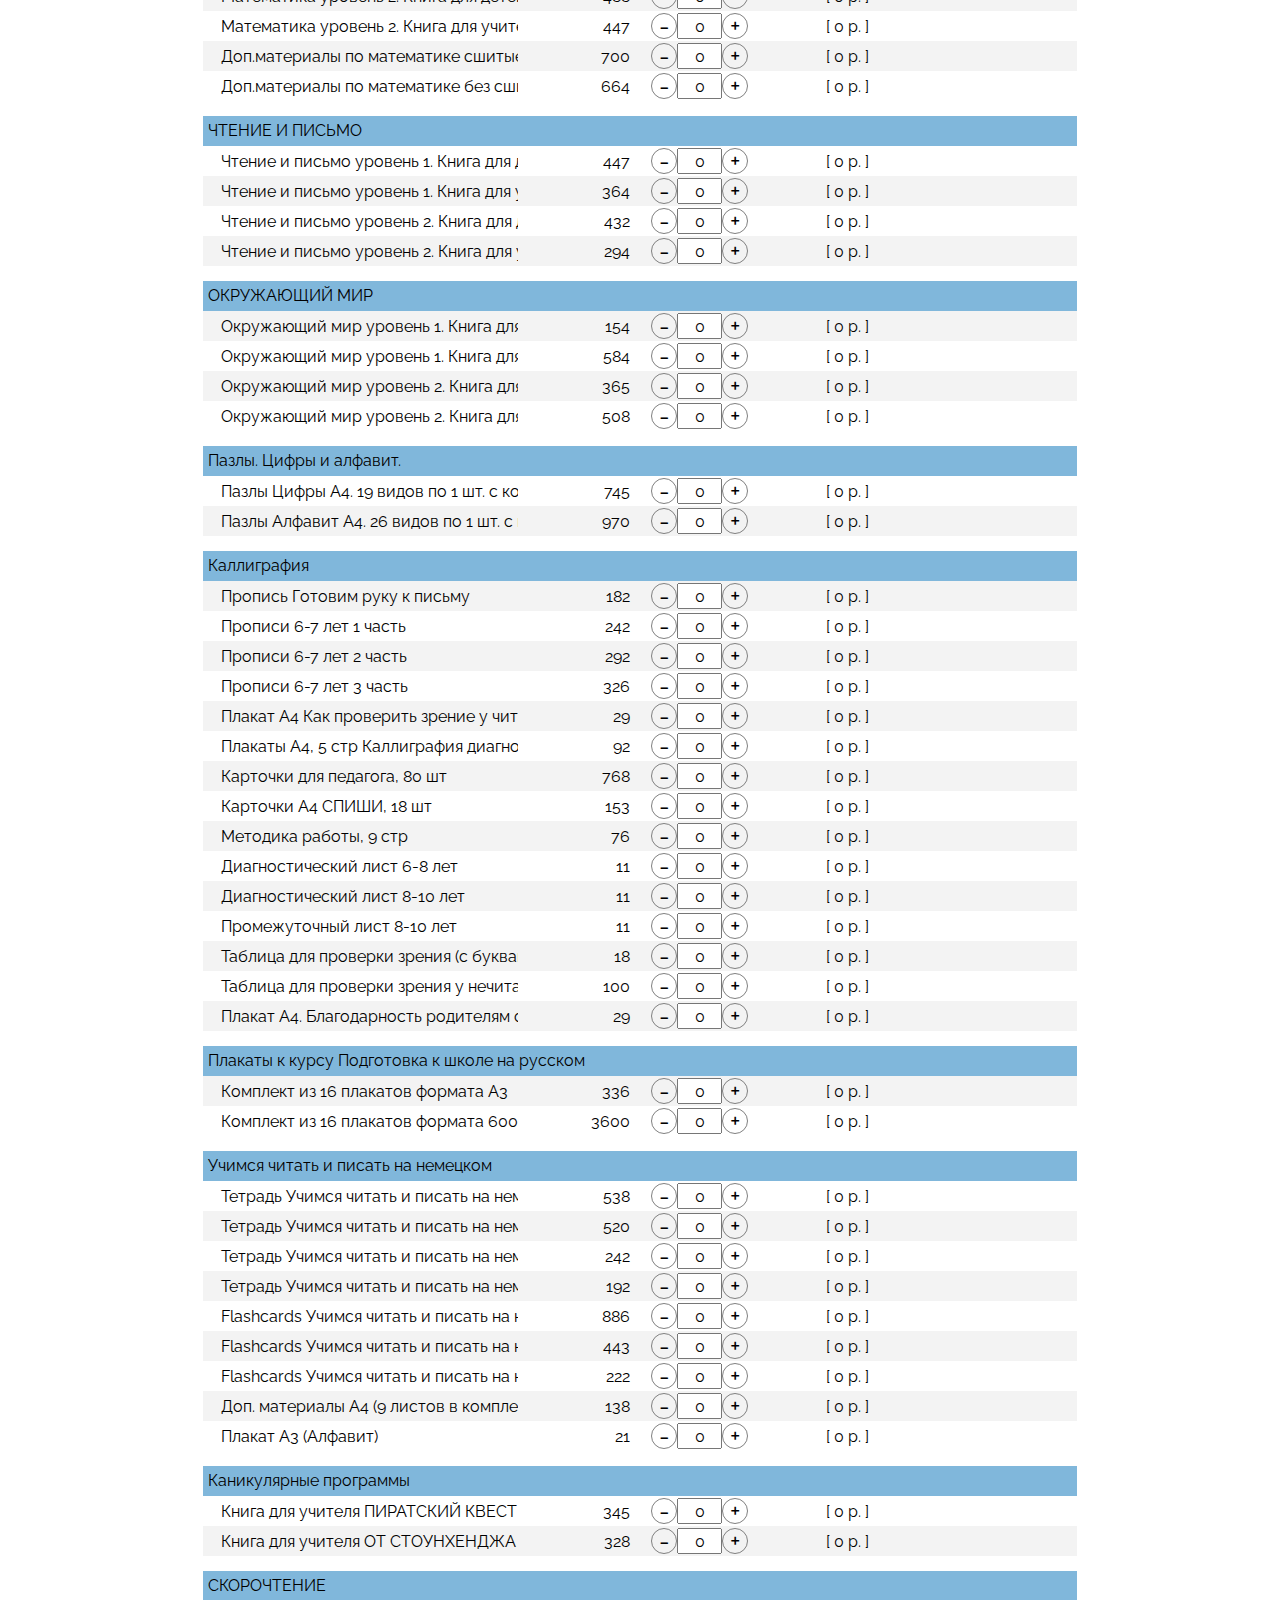
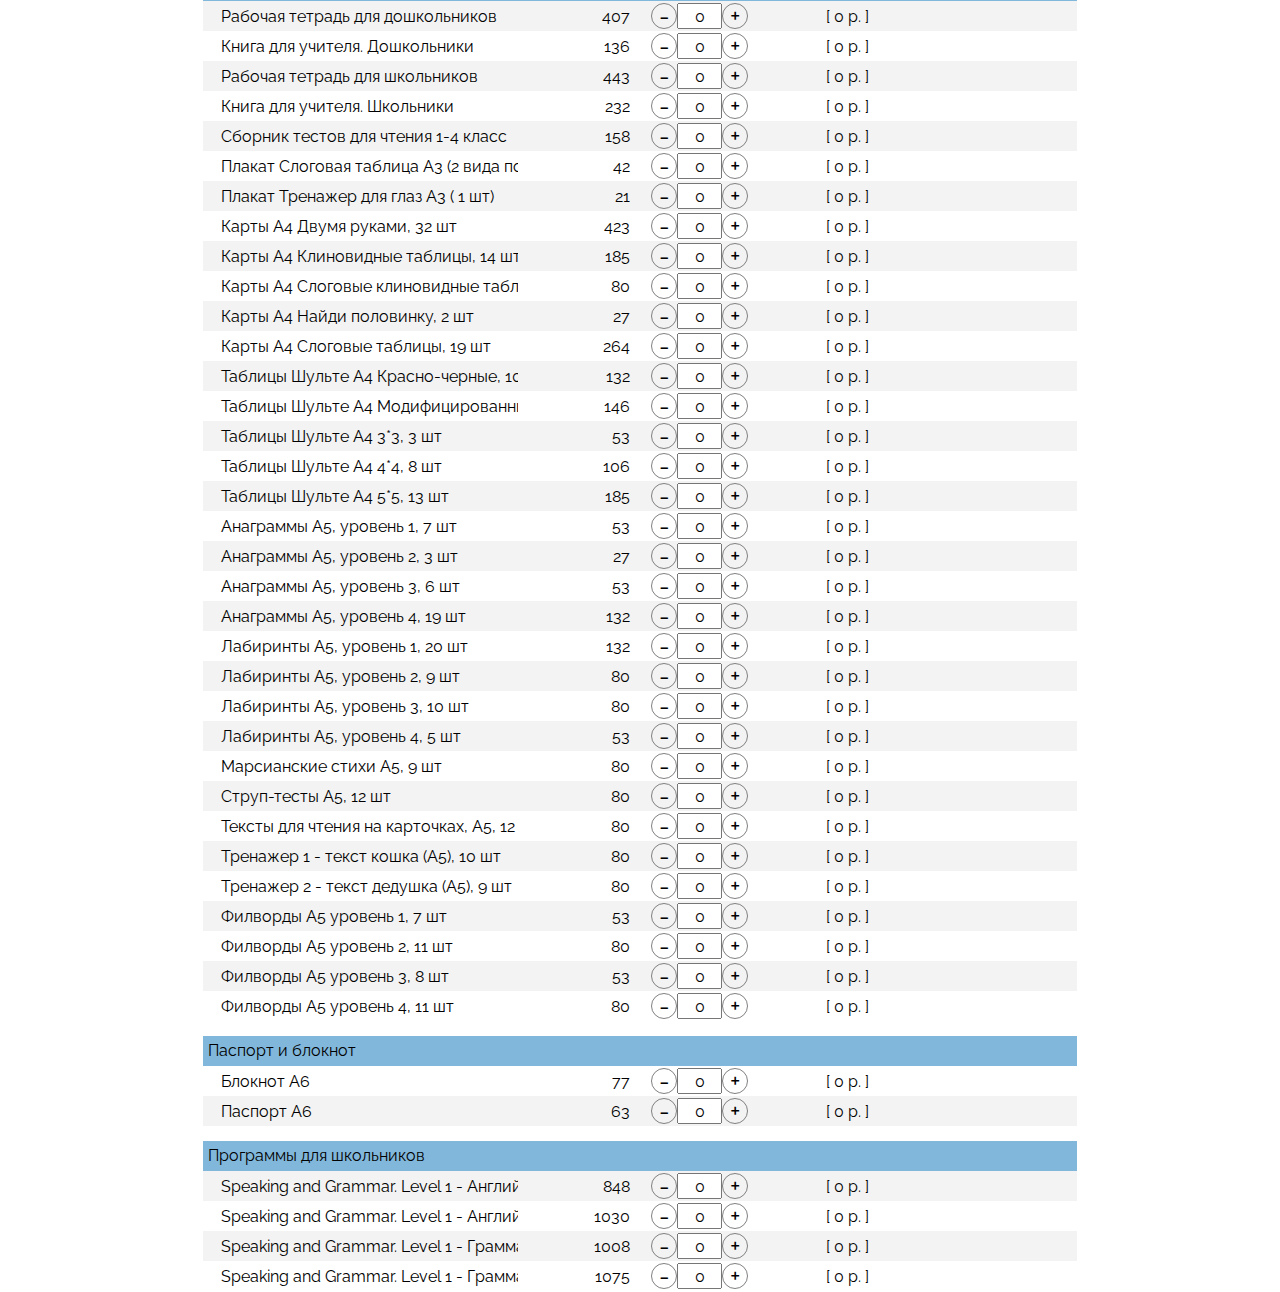
==== commit 3399d987: "moving files+" ====
--- a/poliglotiki/index.html
+++ b/poliglotiki/index.html
@@ -27,35 +27,7 @@
         </div>
 
         <div class="list">
-<<<<<<< HEAD
-
-=======
-<!--            <div class="list__group" id="group-1">
-                Плакаты
-            </div>
-
-            <div class="list__item" id="item-2">
-                <div class="list__item-name">
-                    <input type="hidden" name="item_id">
-                    Flashcards Level 1 Формат А5 (148*210мм)
-                </div>
-                <div class="list__item-price">
-                    <input type="hidden" name="item_price" value="1440">
-                    1440 р.
-                </div>
-                <div class="list__item-count">
-                    <div class="checkid" onclick="fff(this,'remove')" style="color: darkgray">-</div>
-                    <input class="list__item-input" type="text" value="0">
-                    <div class="checkid" onclick="fff(this,'add')">+</div>
-                </div>
-                <div class="list__item-amount">
-                    [ <span>0</span> р. ]
-                </div>
-                <div class="list__item-descr">
-                    комплект 130шт
-                </div>
-            </div>-->
->>>>>>> 7e67612e80da805484b7961bbdc3a943746c7467
+
         </div>
 
         <div id= "basket" class="basket">
@@ -118,13 +90,7 @@
         }
 
         var listItems = [];
-<<<<<<< HEAD
-=======
-        /*listItems.push(new ItemCounstructor(true,"group-1","item-1","Плакаты 600*1000мм. 24 вида",null,null,null,null));*/
-
-
-        console.log(listItems);
->>>>>>> 7e67612e80da805484b7961bbdc3a943746c7467
+
 
         function renderList(target) {
             var targetBlock = document.querySelector(target);
@@ -175,11 +141,7 @@
                 }
             }
 
-<<<<<<< HEAD
-
-=======
-            console.log(targetBlock);
->>>>>>> 7e67612e80da805484b7961bbdc3a943746c7467
+
         }
         listItems.push(new ItemCounstructor(true,"group-1","item-1","Плакаты 600*1000мм. 24 вида","null","",null));
         listItems.push(new ItemCounstructor(false,"group-1","item-2","Family",225,"Постер 150 гр",null));
